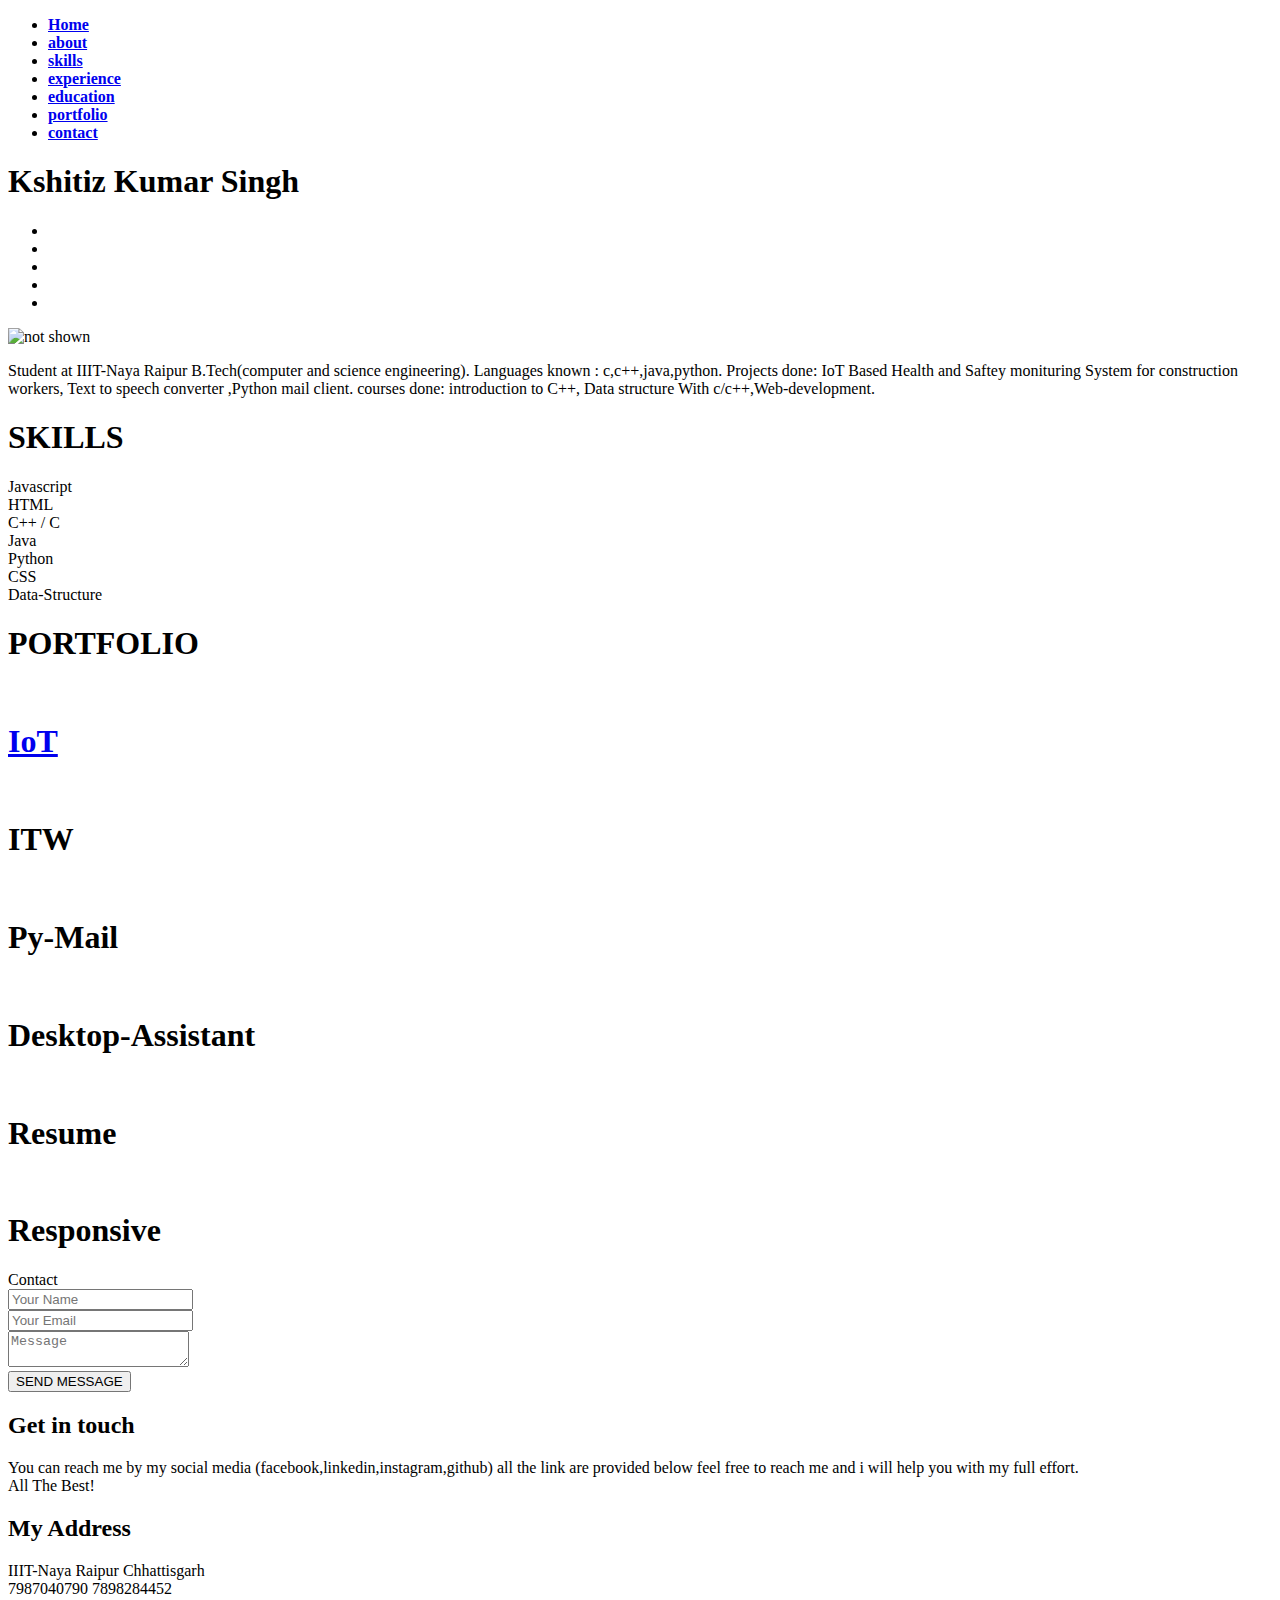
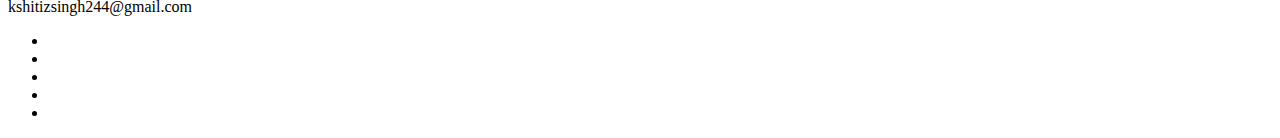
==== index.html @ a0cdb300 "changed index.html" ====
<!DOCTYPE html>
<html lang="en">
<head>
    <meta charset="UTF-8">
    <meta http-equiv="X-UA-Compatible" content="IE=edge">
    <meta name="viewport" content="width=device-width, initial-scale=1.0">
    <title>Kshitiz Singh</title>
    <link rel="stylesheet" href="./resume2.css">
    <link href="/your-path-to-fontawesome/css/fontawesome.css" rel="stylesheet">
    <link rel="stylesheet" href="https://use.fontawesome.com/releases/v5.5.0/css/all.css" integrity="sha384-B4dIYHKNBt8Bc12p+WXckhzcICo0wtJAoU8YZTY5qE0Id1GSseTk6S+L3BlXeVIU" crossorigin="anonymous">
</head>
<body>
    <header id="body-header">
      <nav>
          <ul class="horizontal-list text-center" >
              <li>
                  <a href="#"><b>Home</b></a>
              </li>
              <li>
                <a href="#about"><b>about</b></a>
            </li>
            <li>
                <a href="#skills"><b>skills</b></a>
            </li>
            <li>
                <a href="#Work Experience"><b>experience</b></a>
            </li>
            <li>
                <a href="#education"><b>education</b></a>
            </li>
            <li>
                <a href="#portfolio"><b>portfolio</b></a>
            </li>
            <li>
                <a href="contact"><b>contact</b></a>
            </li>
          </ul>
          <div id="name">
              <div class="text-center">
                  <h1 id="my-name">
                      <b>Kshitiz Kumar Singh</b>
                  </h1>
              </div>

          </div>
          <div class="icons">
              <ul class="horizontal-list text-center nav-menu">
                  <li id="linkedin">
                      <a href="https://www.linkedin.com/in/kshitiz-singh-09a50a201/">

                        <img class="icon" src="../project-1/img/linkedin-icon-12.png" alt="">
                      </a>
                  </li>
                  <li>
                      <a href="https://github.com/Kshitizsingh452">
                          <img class="icon" src="../project-1/img/githyb.png" alt="" >
                        
                      </a>
                  </li>
                  <li>
                    <a href="#">
                        <img class="icon" src="../project-1/img/fb.jpeg" alt="">
                    </a>
                </li>
                <li>
                    <a href="#">
                        <img class="icon" src="../project-1/img/insta.jpeg" alt="">
                    </a>
                </li>
                <li>
                    <a href="https://www.hackerearth.com/@kshitizsingh244">
                        <img class="icon" src="../project-1/img/hakker.png" alt="">
                    </a>
                </li>
              </ul>

          </div>

      </nav>
    </header>
    <main>
        <Section id="about">
          <div id="my-image">
              <img src="../project-1/img/p2.jpeg" alt="not shown">
              <div>
                  <p >
                      Student at IIIT-Naya Raipur  B.Tech(computer and science engineering). Languages known : c,c++,java,python.
                      
                      Projects done: <span>IoT Based Health and Saftey monituring System for construction workers,
                        Text to speech converter ,Python mail client.</span>
                      courses done: introduction to C++, Data structure With c/c++,Web-development.
                      
                  </p>
              </div>
          </div>
        </Section>
        <section id="sk">
            
            <h1 class="section-heading mb75px ">
                <span id="image">
                    <i  class="fas fa-chalkboard-teacher"></i>
                </span>
                <span > SKILLS </span>
            </h1>

            <!-- <div class="skills-display">

                <div class="skill-progress">
                    <div class="eight-five-percent  mb-blue" >
                        <div class="skill-name">
                            <span>C++</span>
                        </div>
                        
                    </div>
                    
                </div>
                <div class="skill-progress2">
                    <div class="eight-five-percent  mb-blue" >
                        <div class="skill-name2">
                            <span>Java</span>
                        </div>
                        
                    </div>
                    
                </div>
                <div class="skill-progress3">
                    <div class="eight-five-percent  mb-blue" >
                        <div class="skill-name3">
                            <span>C</span>
                        </div>
                        
                    </div>
                    
                </div>

                <div class="skill-progress4">
                    <div class="eight-five-percent  mb-blue" >
                        <div class="skill-name4">
                            <span>Python</span>
                        </div>
                        
                    </div>
                    
                </div>
                <div class="skill-progress5">
                    <div class="eight-five-percent  mb-blue" >
                        <div class="skill-name5">
                            <span>Data-Structure</span>
                        </div>
                        
                    </div>
                    
                </div>
            </div> -->
            <div class="skills-display">

                <div class="skill-progress">
                    <div class="fifty-percent mb-blue">
                        <div class="skill-name">
                            <span> Javascript </span>
                        </div>
                    </div>
                </div>
                <div class="skill-progress">
                    <div class="ninety-percent mb-orange">
                        <div class="skill-name">
                            <span> HTML </span>
                        </div>
                    </div>
                </div>
                <div class="skill-progress">
                    <div class="ninety-percent mb-light-purple">
                        <div class="skill-name">
                            <span> C++ / C</span>
                        </div>
                    </div>
                </div>
                <div class="skill-progress">
                    <div class="fifty-percent mb-teal">
                        <div class="skill-name">
                            <span> Java </span>
                        </div>
                    </div>
                </div>
                <div class="skill-progress">
                    <div class="fifty-percent mb-blue">
                        <div class="skill-name">
                            <span> Python </span>
                        </div>
                    </div>
                </div>
                <div class="skill-progress">
                    <div class="eighty-percent mb-light-purple">
                        <div class="skill-name">
                            <span> CSS </span>
                        </div>
                    </div>
                </div>
                <div class="skill-progress">
                    <div class="eighty-percent mb-blue">
                        <div class="skill-name">
                            <span> Data-Structure </span>
                        </div>
                    </div>
                </div>

            </div>


        </section>
    
    <!-- <section id="portfolio">
        <h1 class="section-heading red ">
            <span id="image">
                <i class="fas fa-briefcase"></i>
            </span>
            <span> PORTFOLIO </span>
        </h1>
        <div class="projects">
            <div class="p1">
                <h1 id="webd">
                    <a href="https://github.com/SoumyaRanjanPatnaik/iCAP-Dashboard">
                    <img id="imagefix" src="https://images.unsplash.com/photo-1558346490-a72e53ae2d4f?ixid=MnwxMjA3fDB8MHxwaG90by1wYWdlfHx8fGVufDB8fHx8&ixlib=rb-1.2.1&auto=format&fit=crop&w=2070&q=80" alt="">

                    </a>
                </h1>
                <div>
                    <span>
                        <a href="https://github.com/SoumyaRanjanPatnaik/iCAP-Dashboard">
                        IoT
                        </a>
                          
                        </span>
                </div>
            </div>
            
            <div class="p1">
                <h1 id="webd">
                    <a href="https://github.com/SoumyaRanjanPatnaik/iCAP-Dashboard">
                    <img id="imagefix" src="https://images.unsplash.com/photo-1558346490-a72e53ae2d4f?ixid=MnwxMjA3fDB8MHxwaG90by1wYWdlfHx8fGVufDB8fHx8&ixlib=rb-1.2.1&auto=format&fit=crop&w=2070&q=80" alt="">

                    </a>
                </h1>
                <div>
                    <span>
                        <a href="https://github.com/SoumyaRanjanPatnaik/iCAP-Dashboard">
                        IoT
                        </a>
                          
                        </span>
                </div>
            </div>
            <div class="p1">
                <h1 id="webd">
                    <a href="https://github.com/SoumyaRanjanPatnaik/iCAP-Dashboard">
                    <img id="imagefix" src="https://images.unsplash.com/photo-1558346490-a72e53ae2d4f?ixid=MnwxMjA3fDB8MHxwaG90by1wYWdlfHx8fGVufDB8fHx8&ixlib=rb-1.2.1&auto=format&fit=crop&w=2070&q=80" alt="">

                    </a>
                </h1>
                <div>
                    <span>
                        <a href="https://github.com/SoumyaRanjanPatnaik/iCAP-Dashboard">
                        IoT
                        </a>
                          
                        </span>
                </div>
            </div>

        </div>


        
    </section> -->
    <section id="portfolio">
        <h1 class="section-heading red ">
            <span id="image">
                <i class="fas fa-briefcase"></i>
            </span>
            <span id="port"> PORTFOLIO </span>
        </h1>
        <div class="projects">


            <div class="imgdiv">
               <div>
                <img class="imagefix" src="https://images.unsplash.com/photo-1558346490-a72e53ae2d4f?ixid=MnwxMjA3fDB8MHxwaG90by1wYWdlfHx8fGVufDB8fHx8&ixlib=rb-1.2.1&auto=format&fit=crop&w=2070&q=80" alt="">

               </div> 
               
               <a href="https://github.com/SoumyaRanjanPatnaik/iCAP-Dashboard">
               <h1  >IoT</h1>
                       
            </a>
            </div>
            <div class="imgdiv">
                <div>
<img class="imagefix" src="https://images.unsplash.com/photo-1519558260268-cde7e03a0152?ixid=MnwxMjA3fDB8MHxwaG90by1wYWdlfHx8fGVufDB8fHx8&ixlib=rb-1.2.1&auto=format&fit=crop&w=2070&q=80" alt="">
                </div>
                <h1>ITW</h1>
            </div>
            <div class="imgdiv">
                <div>

             <img class="imagefixpy" src="https://images.unsplash.com/photo-1596526131083-e8c633c948d2?ixid=MnwxMjA3fDB8MHxwaG90by1wYWdlfHx8fGVufDB8fHx8&ixlib=rb-1.2.1&auto=format&fit=crop&w=3174&q=80" alt="">
                </div>
                <h1>Py-Mail</h1>
            </div>
            <div class="imgdiv">
                <div>
                    <img class="imagefix" src="https://images.unsplash.com/photo-1568910748155-01ca989dbdd6?ixlib=rb-1.2.1&ixid=MnwxMjA3fDB8MHxwaG90by1wYWdlfHx8fGVufDB8fHx8&auto=format&fit=crop&w=2070&q=80" alt="">


                </div>
                <h1>Desktop-Assistant</h1>
            </div>
            <div class="imgdiv">
                <div>
                    <img class="imagefix" src="https://images.unsplash.com/photo-1568910748155-01ca989dbdd6?ixlib=rb-1.2.1&ixid=MnwxMjA3fDB8MHxwaG90by1wYWdlfHx8fGVufDB8fHx8&auto=format&fit=crop&w=2070&q=80" alt="">
                   
                </div>
                <h1>Resume</h1>
            </div>
            <div class="imgdiv">
                <div>
                <img class="imagefix" src="https://images.unsplash.com/photo-1558346490-a72e53ae2d4f?ixid=MnwxMjA3fDB8MHxwaG90by1wYWdlfHx8fGVufDB8fHx8&ixlib=rb-1.2.1&auto=format&fit=crop&w=2070&q=80" alt="">

                </div>
                <h1>Responsive</h1>
            </div>
        </div>
    </section>
        <section id="Work Experience">

        </section>
        <section id="education">

       
        <section id="contact">
            
       
            <!-- <div class="anime">
                <div class="contacts">
                    <h1 id="con">
                        <span id="im">
                            <i class="fas fa-address-book"></i>
                            
                        </span>  
                    <span>Contact</span>  
                    <div class="info">
                       Your Name
                     
                    </div>
                    
                    </h1>
                  
                </div>
        </div>
         -->
         <section id="contact">
            <div class="section-heading">
                <i class="far fa-address-card"></i><span>Contact</span>
            </div>
            <div class="contact-container">
                <div class="contact-form-container">
                    <form>
                        <div><input type="text" placeholder="Your Name" class="input-field" required></div>
                        <div><input type="email" placeholder="Your Email" class="input-field" required></div>
                        <div><textarea class="input-field" placeholder="Message"></textarea></div>
                        <div><a href="kshitizsingh244@gmail.com"><input type="button" class="white-border-transparent-button" id="submit" value="SEND MESSAGE"></a></div>
                    </form>
                </div>
                <div class="address-container">
                    <h2>Get in touch</h2>
                    <p>You can reach me by my social media (facebook,linkedin,instagram,github)
                        all the link are provided below feel free to reach me and i will help you with my full effort.
                        <br>
                        All The Best!
                    </p>

                    <h2>My Address</h2>
                    <div><i class="fas fa-map-marker-alt"></i>IIIT-Naya Raipur Chhattisgarh</div>
                    <div><i class="fas fa-mobile"></i><span>7987040790</span> <span>7898284452</span></div>
                    <div><i class="far fa-envelope"></i>kshitizsingh244@gmail.com</div>
                </div>
            </div>
            <!-- <div class="bottom-list">
                <ul class="horizontal-list text-center social-links" style="margin: 0;">
                    <li><a href="" ><i class="fab fa-linkedin-in"></i></a></li>
                    <li>
                        <a href="#" ><i class="fab fa-github"></i></a>
                    </li>
                    <li>
                        <a href="#" ><i class="fab fa-instagram"></i></a>
                    </li>
                    <li>
                        <a href="#" ><i class="fab fa-facebook-f"></i></a>
                    </li>
                    <li>
                        <a href="#" ><i class="fab fa-hackerrank"></i></a>
                    </li>
                </ul>
            </div> -->
            <div class="icons">
                <ul class="horizontal-list text-center nav-menu">
                    <li id="linkedin">
                        <a href="https://www.linkedin.com/in/kshitiz-singh-09a50a201/">
  
                          <img class="icon" src="../project-1/img/linkedin-icon-12.png`" alt="">
                        </a>
                    </li>
                    <li>
                        <a href="https://github.com/Kshitizsingh452">
                            <img class="icon" src="../project-1/img/githyb.png" alt="" >
                          
                        </a>
                    </li>
                    <li>
                      <a href="#">
                          <img class="icon" src="../project-1/img/fb.jpeg" alt="">
                      </a>
                  </li>
                  <li>
                      <a href="#">
                          <img class="icon" src="../project-1/img/insta.jpeg" alt="">
                      </a>
                  </li>
                  <li>
                      <a href="https://www.hackerearth.com/@kshitizsingh244">
                          <img class="icon" src="../project-1/img/hakker.png" alt="">
                      </a>
                  </li>
                </ul>
  
            </div>
  
        </section>
        </section>
    </main>
</body>
</html>
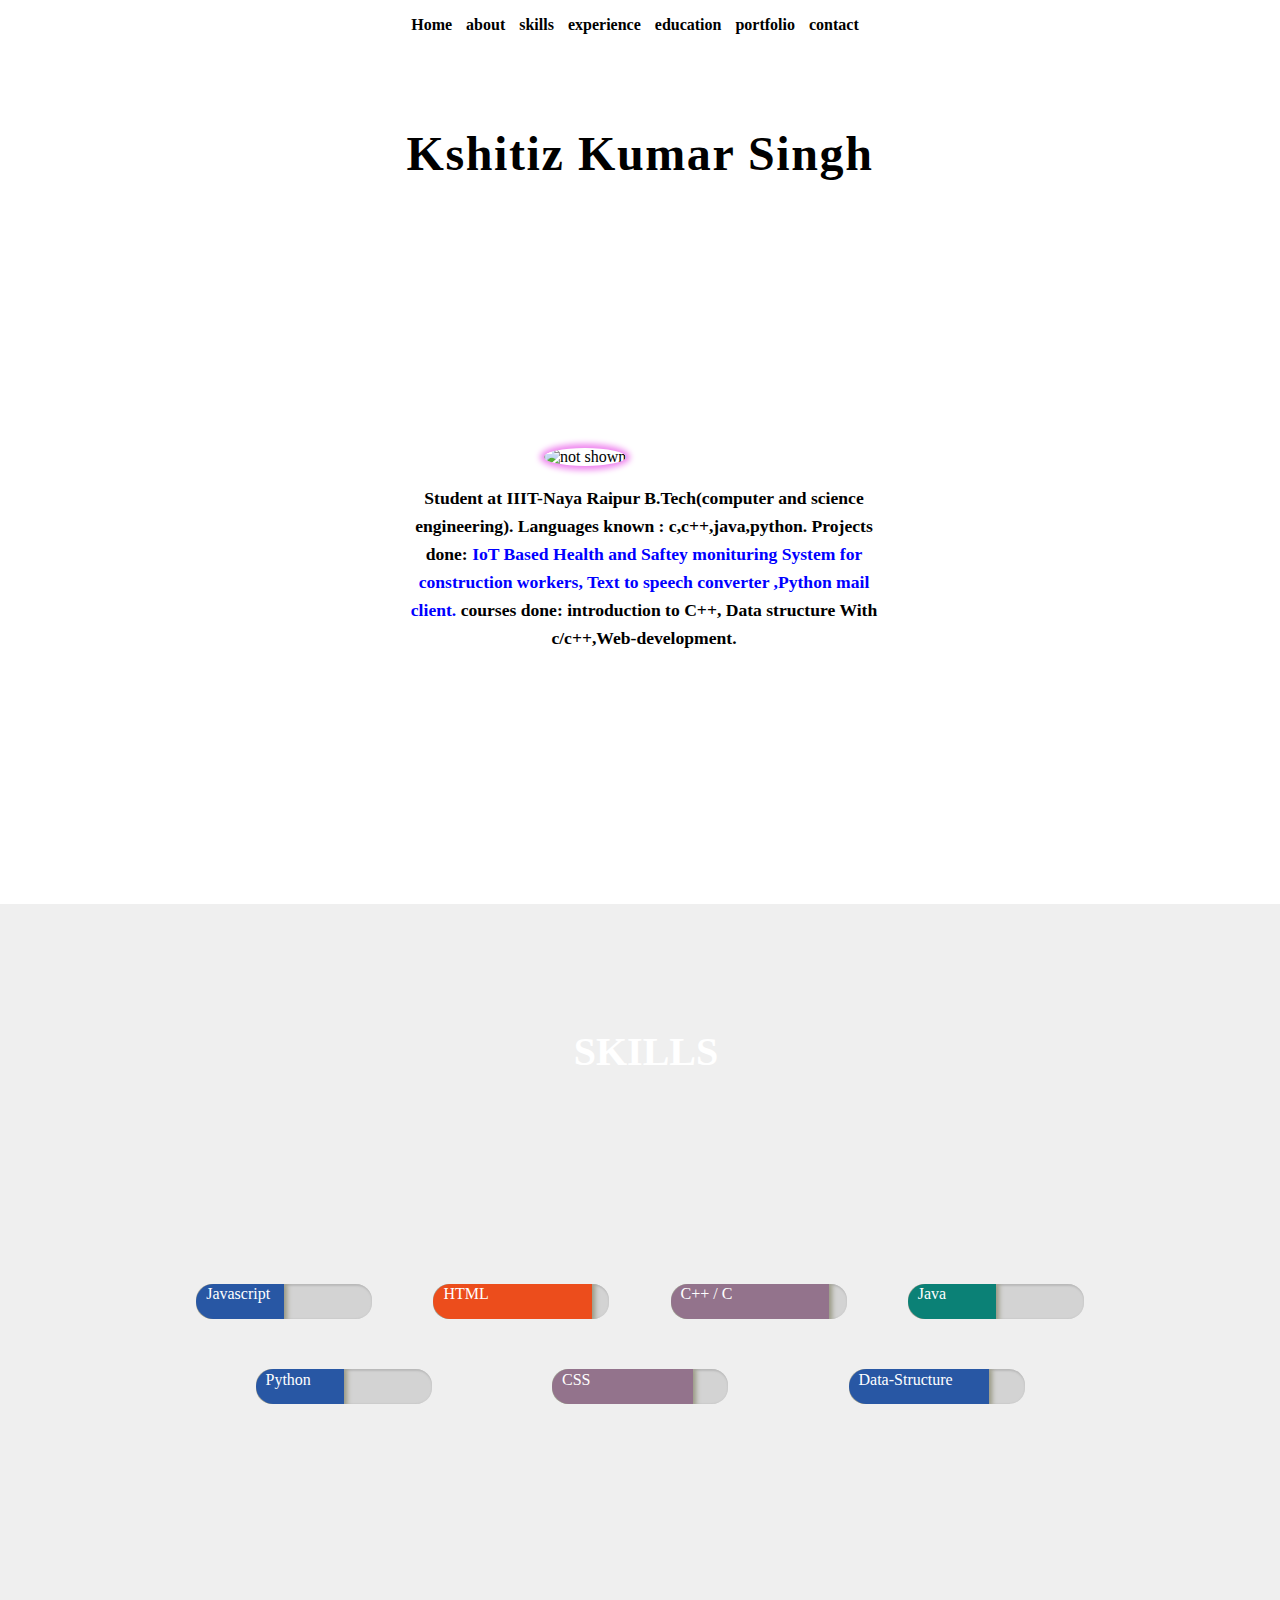
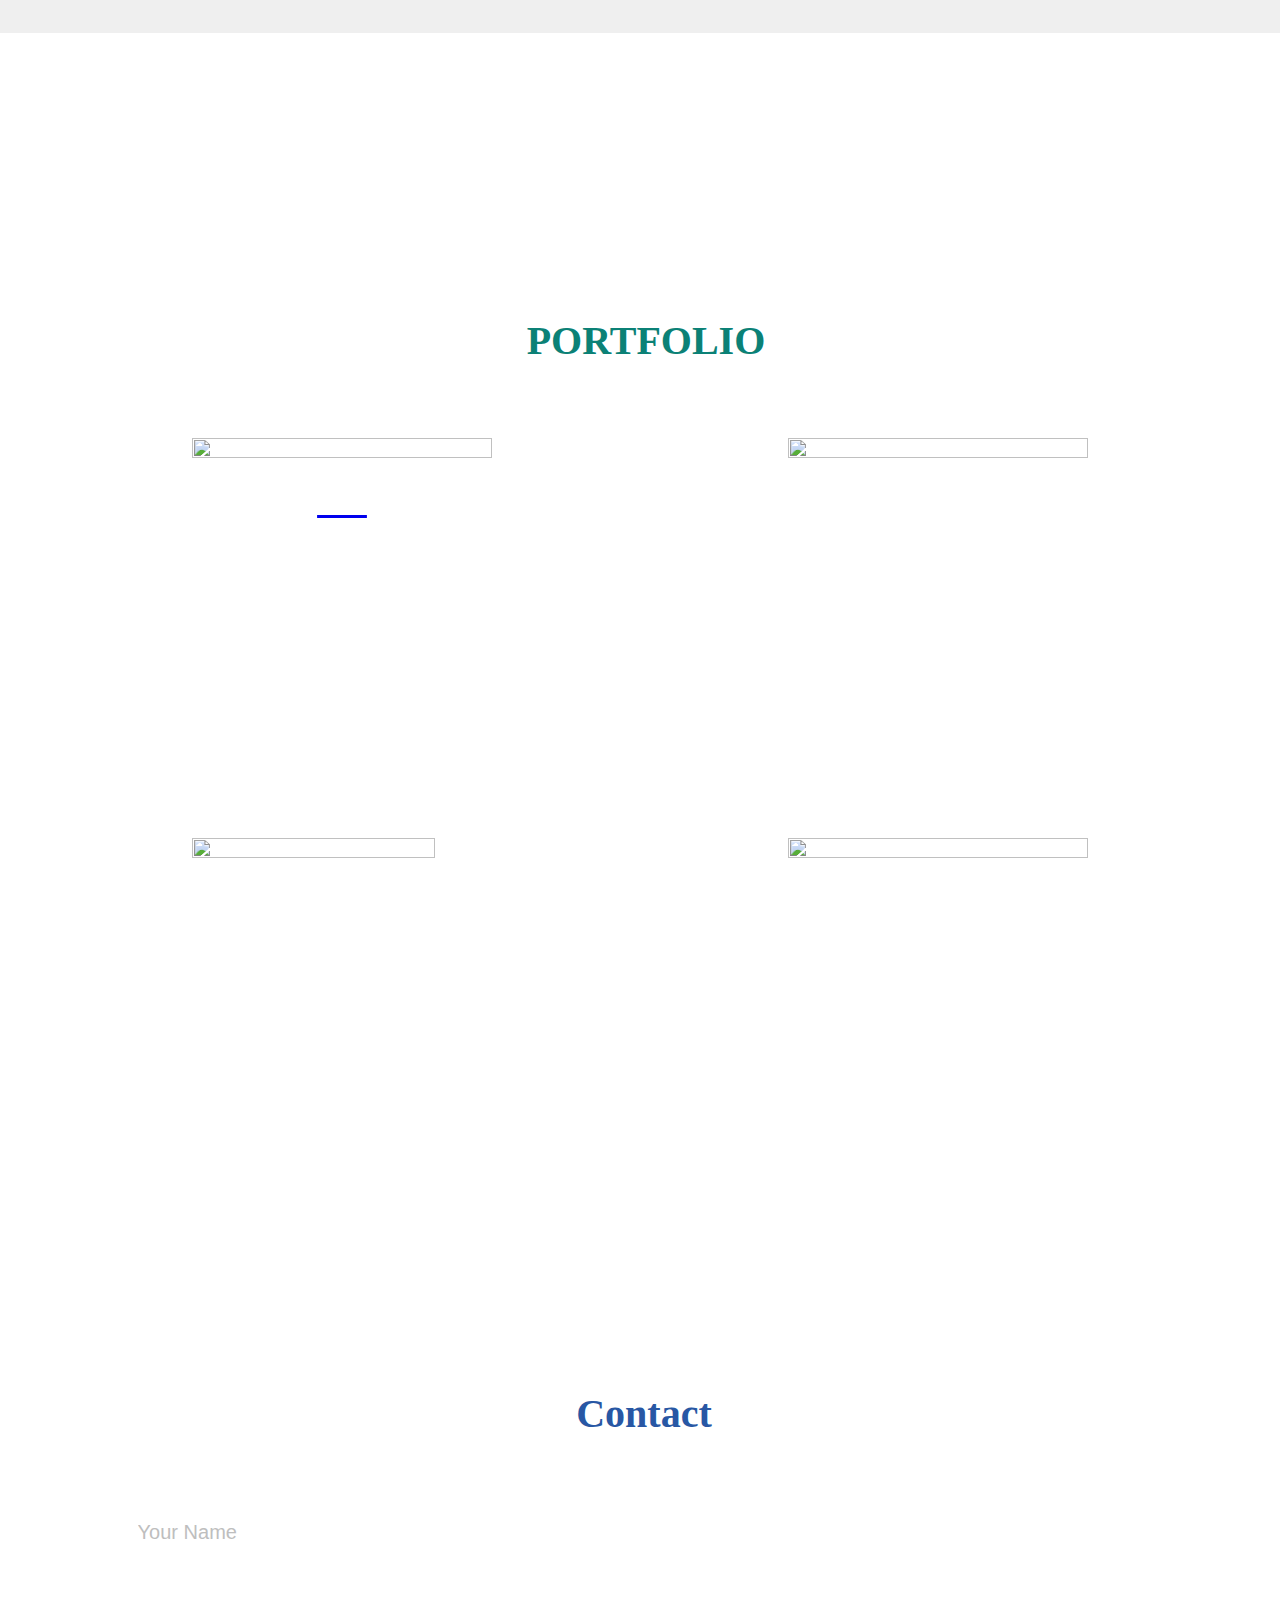
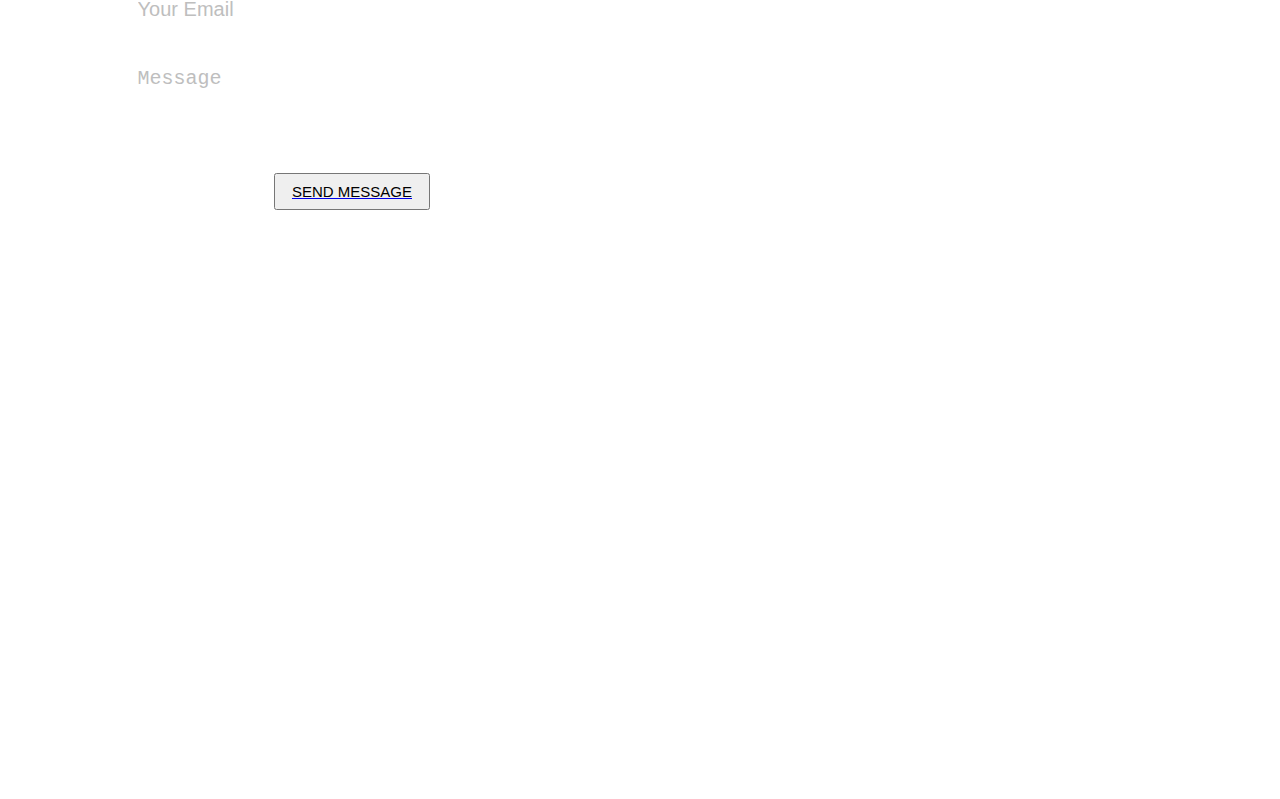
==== commit 4eba65e9: "icons added" ====
--- a/index.html
+++ b/index.html
@@ -49,28 +49,28 @@
                   <li id="linkedin">
                       <a href="https://www.linkedin.com/in/kshitiz-singh-09a50a201/">
 
-                        <img class="icon" src="../project-1/img/linkedin-icon-12.png" alt="">
+                        <img class="icon" src="./img/linkedin-icon-12.png" alt="">
                       </a>
                   </li>
                   <li>
                       <a href="https://github.com/Kshitizsingh452">
-                          <img class="icon" src="../project-1/img/githyb.png" alt="" >
+                          <img class="icon" src="./img/githyb.png" alt="" >
                         
                       </a>
                   </li>
                   <li>
                     <a href="#">
-                        <img class="icon" src="../project-1/img/fb.jpeg" alt="">
+                        <img class="icon" src="./img/fb.jpeg" alt="">
                     </a>
                 </li>
                 <li>
                     <a href="#">
-                        <img class="icon" src="../project-1/img/insta.jpeg" alt="">
+                        <img class="icon" src="./img/insta.jpeg" alt="">
                     </a>
                 </li>
                 <li>
                     <a href="https://www.hackerearth.com/@kshitizsingh244">
-                        <img class="icon" src="../project-1/img/hakker.png" alt="">
+                        <img class="icon" src="./img/hakker.png" alt="">
                     </a>
                 </li>
               </ul>
@@ -82,7 +82,7 @@
     <main>
         <Section id="about">
           <div id="my-image">
-              <img src="../project-1/img/p2.jpeg" alt="not shown">
+              <img src="./img/p2.jpeg" alt="not shown">
               <div>
                   <p >
                       Student at IIIT-Naya Raipur  B.Tech(computer and science engineering). Languages known : c,c++,java,python.
@@ -97,7 +97,7 @@
         </Section>
         <section id="sk">
             
-            <h1 class="section-heading mb75px ">
+            <h1 class="section-heading mb75px " id="s1">
                 <span id="image">
                     <i  class="fas fa-chalkboard-teacher"></i>
                 </span>
@@ -358,7 +358,7 @@
                 </div>
         </div>
          -->
-         <section id="contact">
+         <section id="contact" style="background-repeat: no-repeat;">
             <div class="section-heading">
                 <i class="far fa-address-card"></i><span>Contact</span>
             </div>
@@ -407,28 +407,28 @@
                     <li id="linkedin">
                         <a href="https://www.linkedin.com/in/kshitiz-singh-09a50a201/">
   
-                          <img class="icon" src="../project-1/img/linkedin-icon-12.png`" alt="">
+                          <img class="icon" src="./img/linkedin-icon-12.png" alt="">
                         </a>
                     </li>
                     <li>
                         <a href="https://github.com/Kshitizsingh452">
-                            <img class="icon" src="../project-1/img/githyb.png" alt="" >
+                            <img class="icon" src="./img/githyb.png" alt="" >
                           
                         </a>
                     </li>
                     <li>
                       <a href="#">
-                          <img class="icon" src="../project-1/img/fb.jpeg" alt="">
+                          <img class="icon" src="./img/fb.jpeg" alt="">
                       </a>
                   </li>
                   <li>
                       <a href="#">
-                          <img class="icon" src="../project-1/img/insta.jpeg" alt="">
+                          <img class="icon" src="./img/insta.jpeg" alt="">
                       </a>
                   </li>
                   <li>
                       <a href="https://www.hackerearth.com/@kshitizsingh244">
-                          <img class="icon" src="../project-1/img/hakker.png" alt="">
+                          <img class="icon" src="./img/hakker.png" alt="">
                       </a>
                   </li>
                 </ul>
--- a/resume2.css
+++ b/resume2.css
@@ -0,0 +1,662 @@
+/* body{
+    margin: 0px;
+
+}
+#body-header{
+    height: 70vh;
+    background-image: url("https://unsplash.com/photos/aJYO8JmVodY");
+    background-size: cover;
+    background-position: center;
+    background-attachment: fixed;
+} */
+body{
+    margin: 0px;
+
+}
+/* body-header */
+#body-header{
+    height: 65vh;
+    background-image: url(" https://images.unsplash.com/photo-1633639071815-549568b81057?ixid=MnwxMjA3fDB8MHxwaG90by1wYWdlfHx8fGVufDB8fHx8&ixlib=rb-1.2.1&auto=format&fit=crop&w=987&q=80");
+    background-position: center;
+    background-attachment: fixed;
+    opacity: 1;
+}
+/* .horizontal-list */
+.horizontal-list{
+    list-style: none;
+    padding-left: 0px;
+}
+
+.horizontal-list li{
+    display: inline-block;
+    margin: 0px 10px 10px 0px;
+}
+.horizontal-list li a{
+    color: black;
+    text-decoration: none;
+}
+.nav-menu li a{
+    transition: color 0.5s, border-bottom 4s;
+}
+.horizontal-list li a:hover{
+    color: red;
+    border-bottom: 1px solid blue;
+}
+.text-center{
+    text-align: center;
+}
+#my-name{
+    padding-top: 50px;
+    font-size: 3rem;
+    letter-spacing: 0.1rem;
+    font-weight: 700;
+    margin-bottom: 0.5rem;
+}
+.icon{
+    height: 40px;
+    width: auto;
+    border-radius: 50%;
+    padding: 10px;
+
+}
+.icon:hover{
+    /* box-shadow: 0px 0px 6px 4px red; */
+    transform: scale(1.25);
+    transition: 0.3s;
+    text-shadow: 0px 0px 20px #a59f9f;
+    box-shadow: 0px 0px 6px 4px red;
+}
+#my-image{
+    border-radius: 50%;
+    height: 12rem;
+    width: 12rem;
+    margin: auto;
+    margin-top: -17vh;
+    position: relative;
+}
+#my-image img{
+    height: 100%;
+    width: 100%;
+    border-radius: 50%;
+    box-shadow: 0px 0px 6px 4px violet;
+
+}
+#my-image img:hover{
+    /* box-shadow: 0px 0px 6px 4px red; */
+    transform: scale(1.25);
+    transition: 0.3s;
+    text-shadow: 0px 0px 20px #a59f9f;
+    box-shadow: 0px 0px 6px 4px red;
+
+}
+
+#about p{
+
+    display: inline-block;
+
+    text-align: left;
+    width: 500px;
+
+    text-align: center;
+
+
+    line-height: 28px;
+    font-weight: 900;
+    color: black;
+    font-size: 1.1rem;
+    position: relative;
+    left: -150px;
+
+   
+}
+#about p span{
+    color: blue;;
+}
+/* section{
+    width: 100%;
+    display: flex;
+    flex-direction: column;
+    /* height: 75vh; */
+    /* align-items: center; */
+/* }
+section:nth-child(2n)
+{
+    background-color: white;
+}
+
+section:nth-child(2n+1)
+{
+    background-color: white;
+} */ 
+section {
+    width: 100%;
+    /*height: 75vh;*/
+    display: flex;
+    flex-direction: column;
+    align-items: center;
+}
+
+section:nth-child(2n) {
+    background-color: #9e9b9b29;
+}
+
+section:nth-child(2n + 1) {
+    background-color: white;
+}
+
+
+.section-heading {
+    width: auto;
+    padding: 20px 10px 10px;
+    font-weight: 400;
+    margin: 50px auto;
+
+
+     
+
+}
+
+.section-heading span {
+    font-size: 40px;
+    color: #2857a4;
+    display: inline-block;
+    padding-top: 200px;
+    margin-right: 0.5rem;
+    font-weight: 900;
+
+
+
+    
+}
+/* .mb75px {
+    margin-bottom: 75px;
+} */
+
+
+#image{
+    margin-right: 10px;
+}
+
+/* skills- section */
+/* 
+.skills-display{
+    width: 70%;
+    height: 100px;
+    border: 2px solid black;
+    display: flex;
+    flex-wrap: wrap;
+    justify-content: space-between;
+}
+.skill-progress{
+    width: 10rem;
+    height: 2rem;
+    background-color: black;
+    border-radius: 1rem;
+    border: 2px solid black;
+
+}
+.skill-progress>div{
+    border-radius: 20px 0px 0px 20px;
+}
+.skill-name span{
+     color: white;
+     font-size: larger;
+     text-align: center;
+     margin: 50px;
+     font-weight: 800;
+     font-size: x-large;
+
+
+}
+/* perecentage class
+ */
+ /* .eight-five-percent{
+     width: 85%;
+     height: inherit;
+ }
+ .skill-name2 span{
+    color: white;
+    font-size: larger;
+    text-align: center;
+    margin: 50px;
+    font-weight: 800;
+    font-size: x-large;
+   
+
+
+}
+.skill-progress2{
+    width: 10rem;
+    height: 2rem;
+    background-color: orange;
+    border-radius: 1rem;
+    border: 2px solid black;
+
+
+    
+
+}
+.skill-progress3{
+    width: 10rem;
+    height: 2rem;
+    background-color: red;
+    border-radius: 1rem;
+    border: 2px solid black;
+
+
+    
+
+}
+.skill-name3 span{
+    color: white;
+    font-size: larger;
+    text-align: center;
+    margin: 70px;
+    font-weight: 800;
+    font-size: x-large;
+   
+
+
+}
+.skill-progress4{
+    width: 10rem;
+    height: 2rem;
+    background-color: grey;
+    border-radius: 1rem;
+    border: 2px solid black;
+    bottom: auto;
+
+
+
+
+    
+
+}
+.skill-name4 span{
+    color: white;
+    font-size: larger;
+    text-align: center;
+    margin-left: 50px;
+    font-weight: 800;
+    font-size: x-large;
+    padding-left: -50px;
+   
+
+
+}
+ 
+ 
+.skill-progress5{
+    width: 10rem;
+    height: 2rem;
+    background-color: violet;
+    border-radius: 1rem;
+    border: 2px solid black;
+    bottom: auto;
+
+
+
+
+    
+
+}
+.skill-name5 span{
+    color: white;
+    font-size: larger;
+    text-align: center;
+    margin-left: 50px;
+    font-weight: 800;
+    font-size: x-large;
+    padding-left: -50px;
+   
+
+
+} */
+#s1{
+    position: relative;
+    top: -200px;
+}
+#sk{
+    background-image: url("https://images.unsplash.com/photo-1535868463750-c78d9543614f?ixid=MnwxMjA3fDB8MHxwaG90by1wYWdlfHx8fGVufDB8fHx8&ixlib=rb-1.2.1&auto=format&fit=crop&w=2076&q=80");
+    margin-top: 200px;
+    margin-bottom: 200px;
+    padding-top: 40px;
+    background-size: cover;
+}
+#sk span{
+    color: white;
+}
+ 
+.skills-display {
+    width: 75%;
+    padding: 10px;
+    margin-bottom: 30px;
+    display: flex;
+    flex-wrap: wrap;
+    justify-content: space-evenly;
+    position: relative;
+    top: -100px;
+}
+
+.skill-progress {
+    width: 11rem;
+    height: 2.2rem;
+    background-color: lightgrey;
+    border-radius: 1rem;
+    box-shadow: 1px 1px 2px 1px #b9b9b9 inset;
+    margin: 25px;
+    overflow: hidden;
+}
+
+.skill-progress > div {
+    border-radius: 20px 0px 0px 20px;
+    box-shadow: 1px 1px 5px 2px #989882;
+}
+
+.skill-name span {
+    color: white;
+    font-size: 1rem;
+    margin-left: 10px;
+    vertical-align: middle;
+}
+.mb-blue {
+    background-color: #2857a4;
+}
+
+.mb-orange {
+    background-color: #ec4d1c;
+}
+
+.mb-teal {
+    background-color: #0b8176;
+}
+
+.mb-light-purple {
+    background-color: #93738c;
+}
+
+
+
+.eighty-five-percent {
+    height: inherit;
+    width: 85%;
+}
+
+.eighty-percent {
+    height: inherit;
+    width: 80%;
+}
+
+.fifty-percent {
+    height: inherit;
+    width: 50%;
+}
+.ninety-percent{
+    height: inherit;
+    width: 90%;
+}
+
+
+ /* portfolio */
+ /* #portfolio span{
+    position: relative; 
+    top: -200px;
+ }
+ 
+ #imagefix{
+     height: 300px;
+     width: 300px;
+     position: relative;
+     top: -200px;
+     right: 0px;
+     left: -500px;
+
+     
+ }
+ .projects span{
+   
+     font-weight: 800;
+     font-size: xx-large;
+     position:relative; 
+     left:-24rem; 
+     top:2px;
+     text-decoration: none;
+
+
+
+
+ }
+ .projects span a:hover{
+     color: royalblue;
+     text-decoration: none;
+
+ }
+.projects {
+    display: flex;
+    justify-content: space-between;
+    width: 100vw;
+    height: auto;
+} */
+#portfolio{
+    /* background-image: url("https://images.unsplash.com/photo-1610730260505-0b9ed7f06293?ixid=MnwxMjA3fDB8MHxwaG90by1wYWdlfHx8fGVufDB8fHx8&ixlib=rb-1.2.1&auto=format&fit=crop&w=987&q=80"); */
+    /* background-image: url("https://images.unsplash.com/photo-1620570623737-efc0ec4ab486?ixlib=rb-1.2.1&ixid=MnwxMjA3fDB8MHxwaG90by1wYWdlfHx8fGVufDB8fHx8&auto=format&fit=crop&w=2070&q=80"); */
+   background-image: url("https://images.unsplash.com/photo-1547127796-06bb04e4b315?ixid=MnwxMjA3fDB8MHxwaG90by1wYWdlfHx8fGVufDB8fHx8&ixlib=rb-1.2.1&auto=format&fit=crop&w=1674&q=80");
+   background-repeat: no-repeat, repeat;
+   background-size: cover;
+   position: relative;
+   top: -200px;
+}
+.imgdiv {
+    height: 400px;
+    width: 300px;
+    
+  }
+  .imgdiv .imagefix {
+    height: 100%;
+    width: 100%;
+    
+  }
+  .imgdiv .imagefixpy{
+      height: 100%;
+      width: 90%;
+  }
+  .projects span {
+    font-weight: 800;
+    font-size: xx-large;
+    position: relative;
+    left: -24rem;
+    top: 2px;
+    text-decoration: none;
+  }
+  .projects span a:hover {
+    color: royalblue;
+    text-decoration: none;
+  }
+  .projects h1{
+      color: white;
+      
+  }
+ 
+  .projects .imagefix .imagefixpy:hover{
+    transform: scale(1.25);
+    transition: 0.3s;
+    text-shadow: 0px 0px 20px #a59f9f;
+    box-shadow: 0px 0px 6px 4px red;
+
+  }
+
+  .projects {
+    display: flex;
+    justify-content: space-between;
+    width: 70vw;
+    height: 600px;
+    flex-wrap: wrap;
+    align-items: space-between;
+  
+
+  }
+  .red span{
+    color: #0b8176;
+    font-weight: 900;
+}
+.imgdiv h1{
+    text-align: center;
+}
+/* contact */
+#contact h1{
+    font-weight: 900;
+    font-size: 50px;
+    color: #93738c;
+    font-style: inherit;
+    size: 100px;
+    text-align: center;
+    
+    
+}
+/* #container{
+/* height: 800px;
+width: 1000px;
+margin: 40px;
+border: 4px solid black;
+/* background-image: linear-gradient(to top,#93738c,#0b817c,#2857a4); */
+/* background: repeating-linear-gradient(to top right,red,blue); */ 
+
+
+/* }  */
+/* .anime{
+    animation-name: fadeInUp; 
+    visibility: visible;
+     animation-delay: 0.1s;
+     border: 3px solid red;
+     width: 70rem;
+     height: 1000px;
+     background-image: url("https://images.unsplash.com/photo-1607798748738-b15c40d33d57?ixid=MnwxMjA3fDB8MHxwaG90by1wYWdlfHx8fGVufDB8fHx8&ixlib=rb-1.2.1&auto=format&fit=crop&w=2070&q=80");
+margin-top: 150px;
+} */
+
+/* .anime .info{
+    margin:150px ;
+color: grey;
+font-size: 20px;
+display: flex;
+flex-direction: row;
+border-bottom: 2px solid white;
+
+
+} */
+
+section {
+    width: 100%;
+    display: flex;
+    flex-direction: column;
+    height: auto;
+    justify-content: center;
+    align-items: center;
+    padding-bottom: 4rem;
+  }
+  
+  section > div i {
+    margin-right: 1rem;
+  }
+  
+  /* section:nth-child(2n) {
+    background-color: #f0f0f0;
+  } */
+  
+  .section-heading {
+    margin: 4rem 0;
+    font-size: 2.5em;
+    color: #1262b3;
+  }
+  
+  
+  #contact {
+    /* background-image: linear-gradient(to top right, #2857a4, #403066); */
+    background-image: url("https://images.unsplash.com/photo-1597773150796-e5c14ebecbf5?ixid=MnwxMjA3fDB8MHxwaG90by1wYWdlfHx8fGVufDB8fHx8&ixlib=rb-1.2.1&auto=format&fit=crop&w=2070&q=80");
+    background-repeat: no-repeat;
+    color: white;
+    font-size: 1rem;
+    position: relative;
+    top: -130px;
+
+
+    
+  }
+  
+  #contact .section-heading {
+    color: white !important;
+  }
+  
+  #contact .social-links i:hover {
+    transform: scale(1.25);
+    transition: 0.3s;
+    text-shadow: 0px 0px 20px #a59f9f;
+  }
+  
+  .contact-container {
+    width: 90%;
+    min-width: 725px;
+    margin-bottom: 4rem;
+    display: flex;
+    flex-direction: row;
+    flex-wrap: wrap;
+    justify-content: space-around;
+    font-size: 1.25em;
+  }
+  
+  .contact-container .contact-form-container, .contact-container .address-container {
+    flex-basis: 40%;
+    overflow-x: hidden;
+  }
+  
+  .contact-container .contact-form-container .input-field {
+    width: 100%;
+    margin-bottom: 2rem;
+    padding-left: 1rem;
+    border: none;
+    height: 2.5rem;
+    font-size: 1em;
+    color: white;
+    border-bottom: 3px solid white;
+    background-color: #0000;
+  }
+  
+  .contact-container .contact-form-container textarea.input-field {
+    height: 4rem;
+    resize: none;
+  }
+  
+  .contact-container .contact-form-container .input-field:focus {
+    outline: none;
+    border-bottom: 3px solid #bebebe;
+  }
+  
+  .contact-container .contact-form-container .input-field::placeholder {
+    color: #bebebe;
+  }
+  
+  .contact-container .contact-form-container #submit {
+    display: block;
+    margin: 0 auto;
+    font-size: 0.75em;
+    padding: 0.5rem 1rem;
+  }
+  
+  .contact-container .contact-form-container #submit:hover {
+    color: red;
+  }
+  
+  .contact-container .address-container h2, .contact-container .address-container div {
+    margin: 0.8rem 0;
+  }
+  
+  .contact-container .address-container div, .contact-container .address-container p {
+    font-size: 0.85em;
+  }
+
+  .bottom-list .horizontal-list text-center social-links{
+      color: white;
+  }
+
+
+  /* Education */
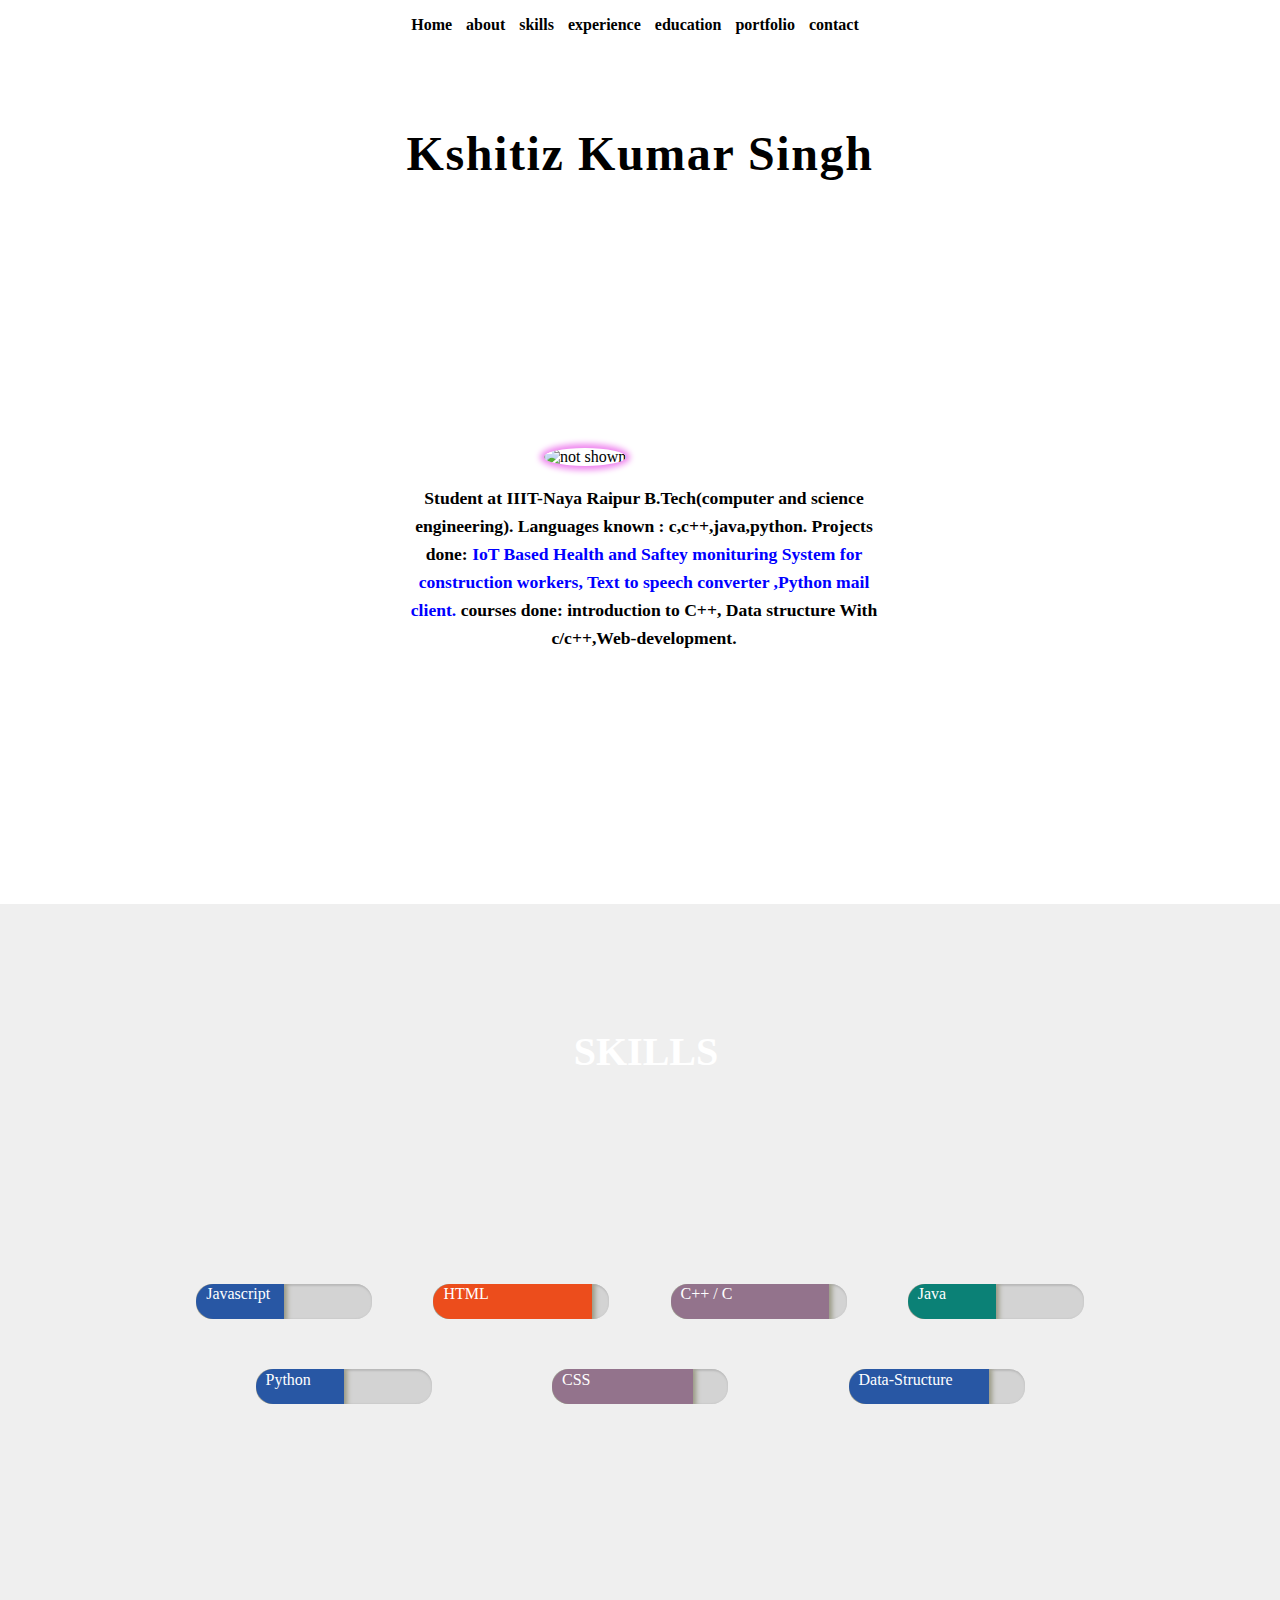
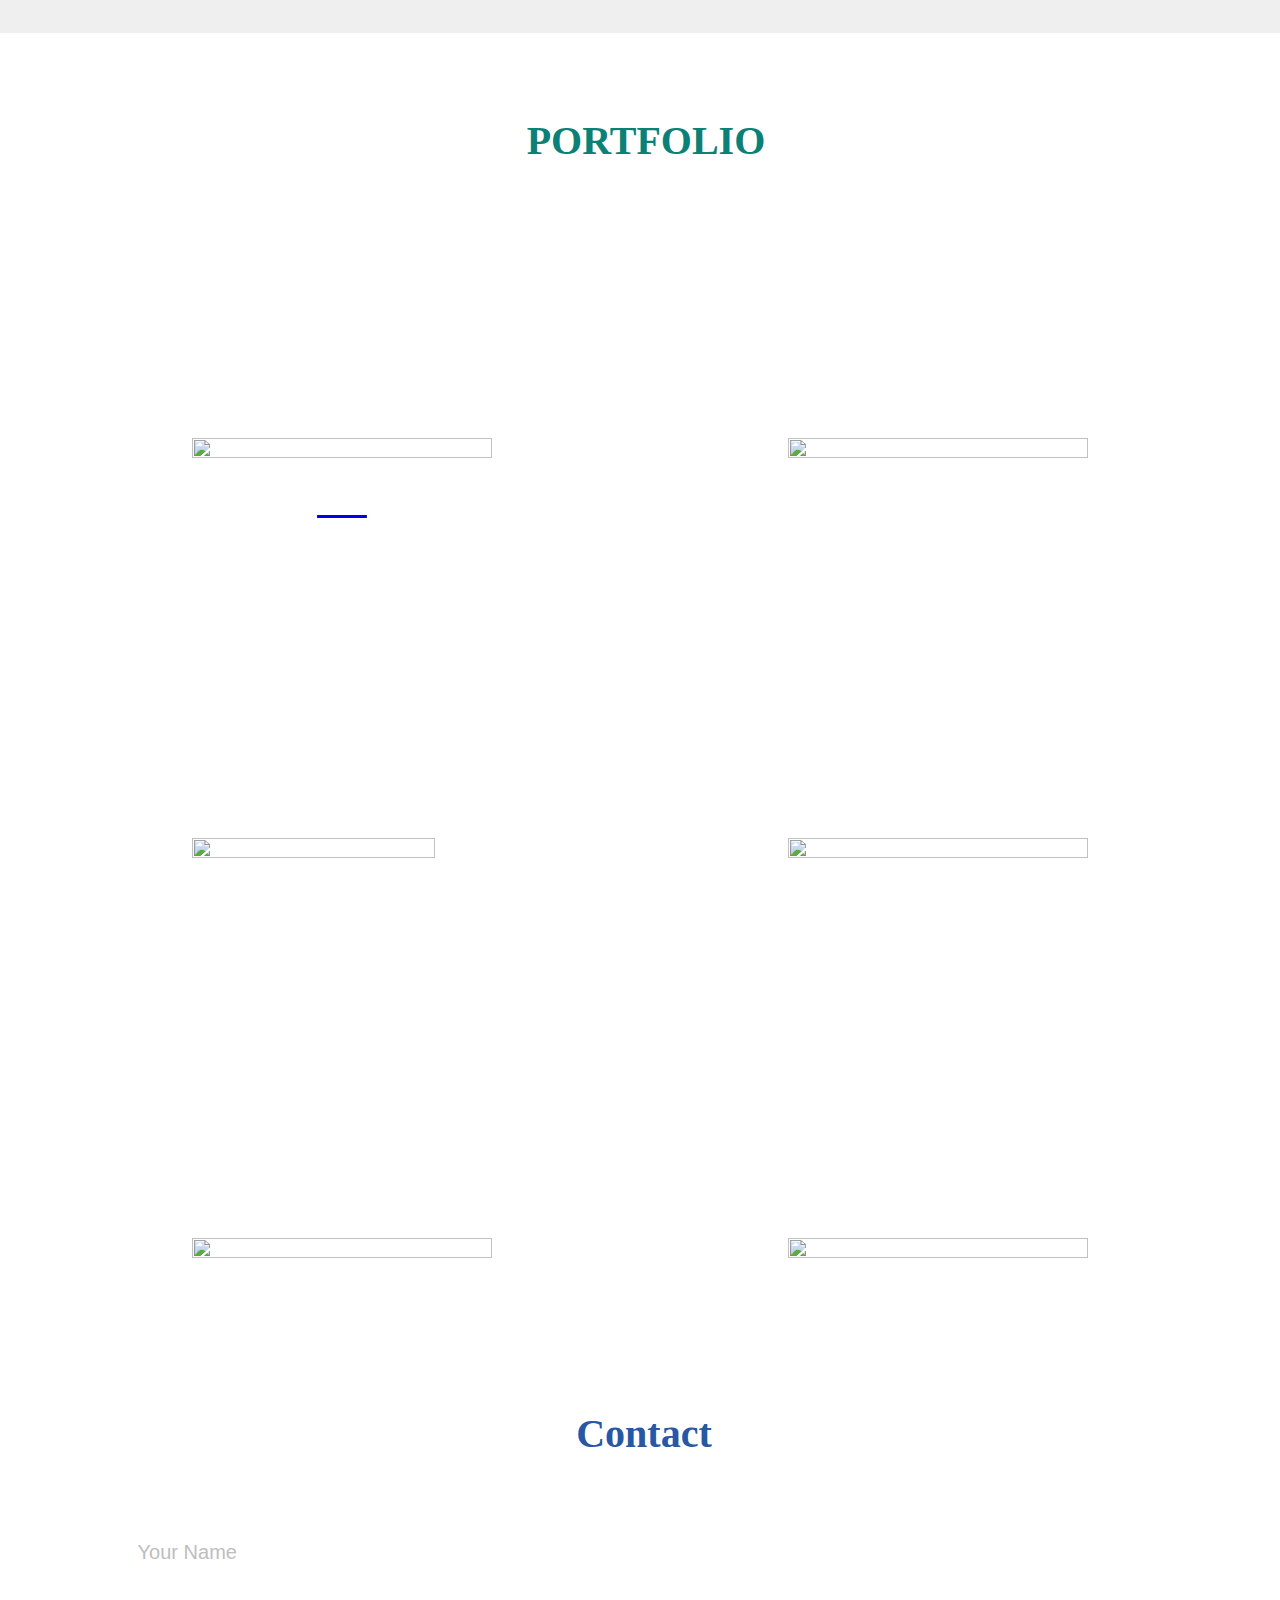
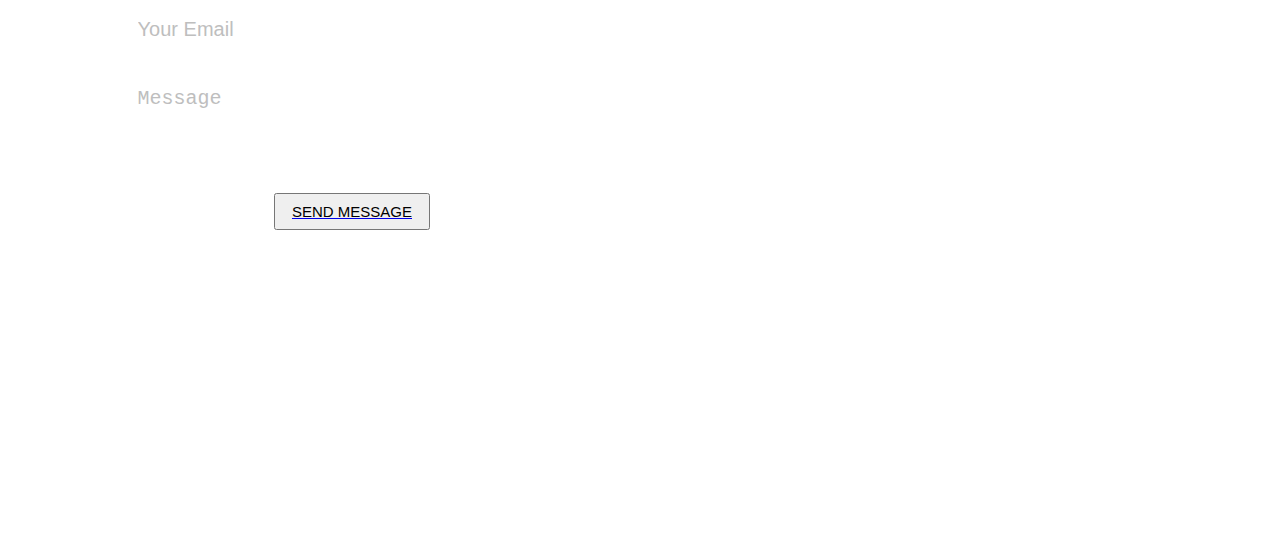
==== commit bf00136d: "portfolio updated" ====
--- a/index.html
+++ b/index.html
@@ -274,7 +274,7 @@
         
     </section> -->
     <section id="portfolio">
-        <h1 class="section-heading red ">
+        <h1 class="section-heading red " id="pf">
             <span id="image">
                 <i class="fas fa-briefcase"></i>
             </span>
--- a/resume2.css
+++ b/resume2.css
@@ -437,6 +437,10 @@
     width: 100vw;
     height: auto;
 } */
+#pf{
+    position: relative;
+    top: -200px;
+}
 #portfolio{
     /* background-image: url("https://images.unsplash.com/photo-1610730260505-0b9ed7f06293?ixid=MnwxMjA3fDB8MHxwaG90by1wYWdlfHx8fGVufDB8fHx8&ixlib=rb-1.2.1&auto=format&fit=crop&w=987&q=80"); */
     /* background-image: url("https://images.unsplash.com/photo-1620570623737-efc0ec4ab486?ixlib=rb-1.2.1&ixid=MnwxMjA3fDB8MHxwaG90by1wYWdlfHx8fGVufDB8fHx8&auto=format&fit=crop&w=2070&q=80"); */
@@ -576,8 +580,11 @@
     background-repeat: no-repeat;
     color: white;
     font-size: 1rem;
-    position: relative;
-    top: -130px;
+    /* position: relative; */
+    /* top: -130px; */
+    margin-top: -120px;
+    background-size: 100% 100%;
+
 
 
     
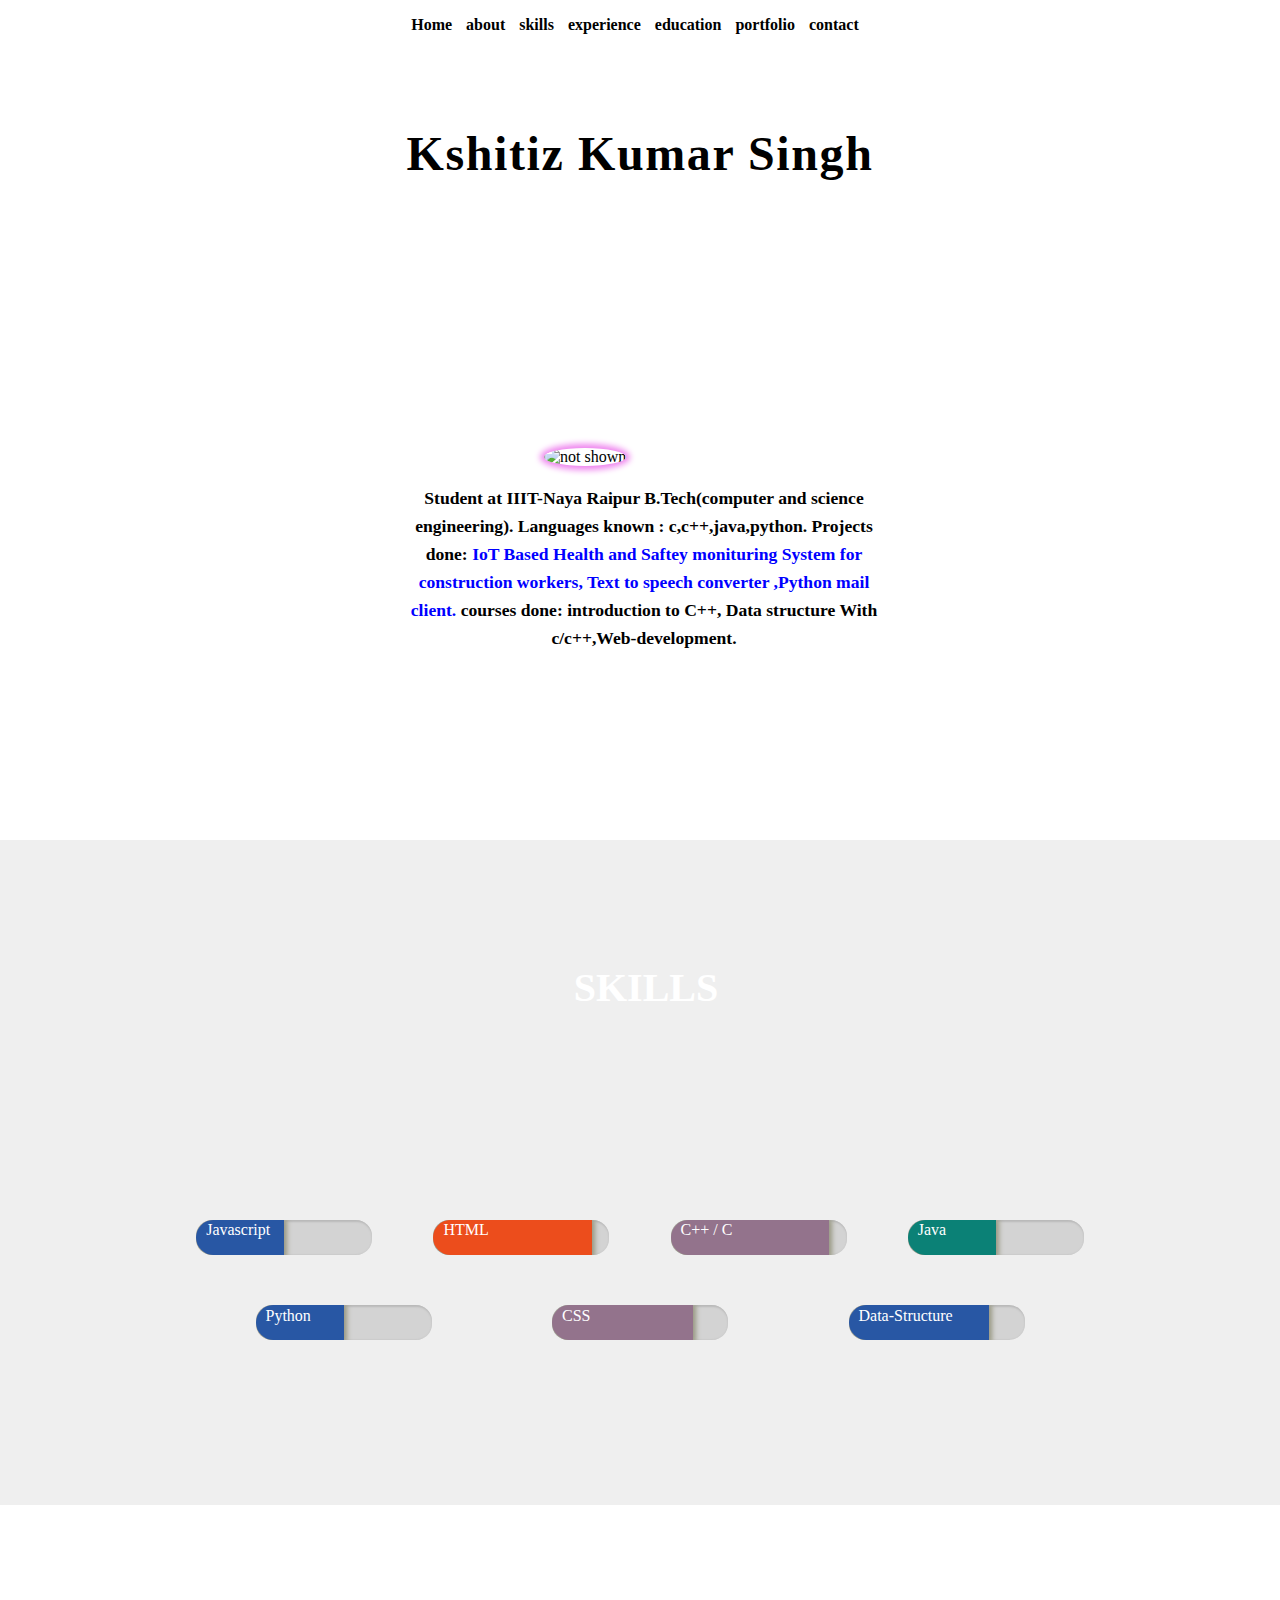
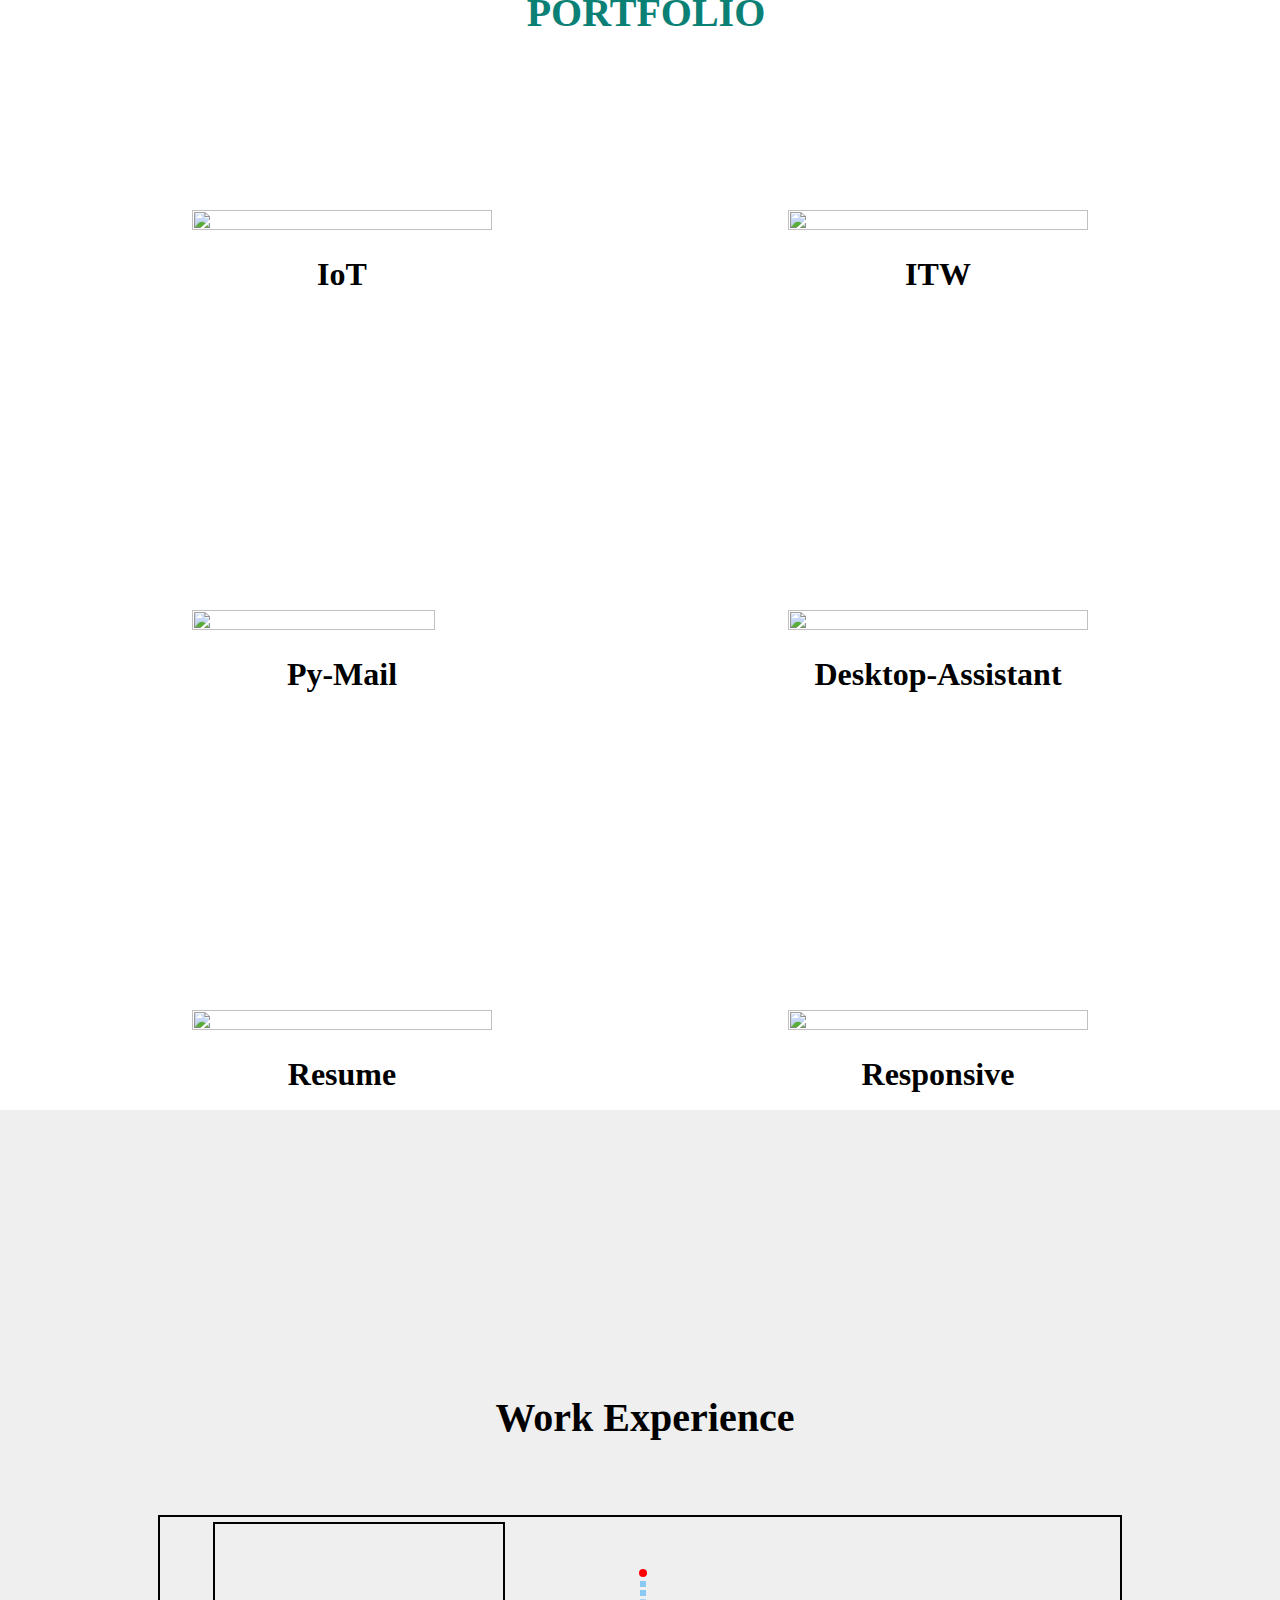
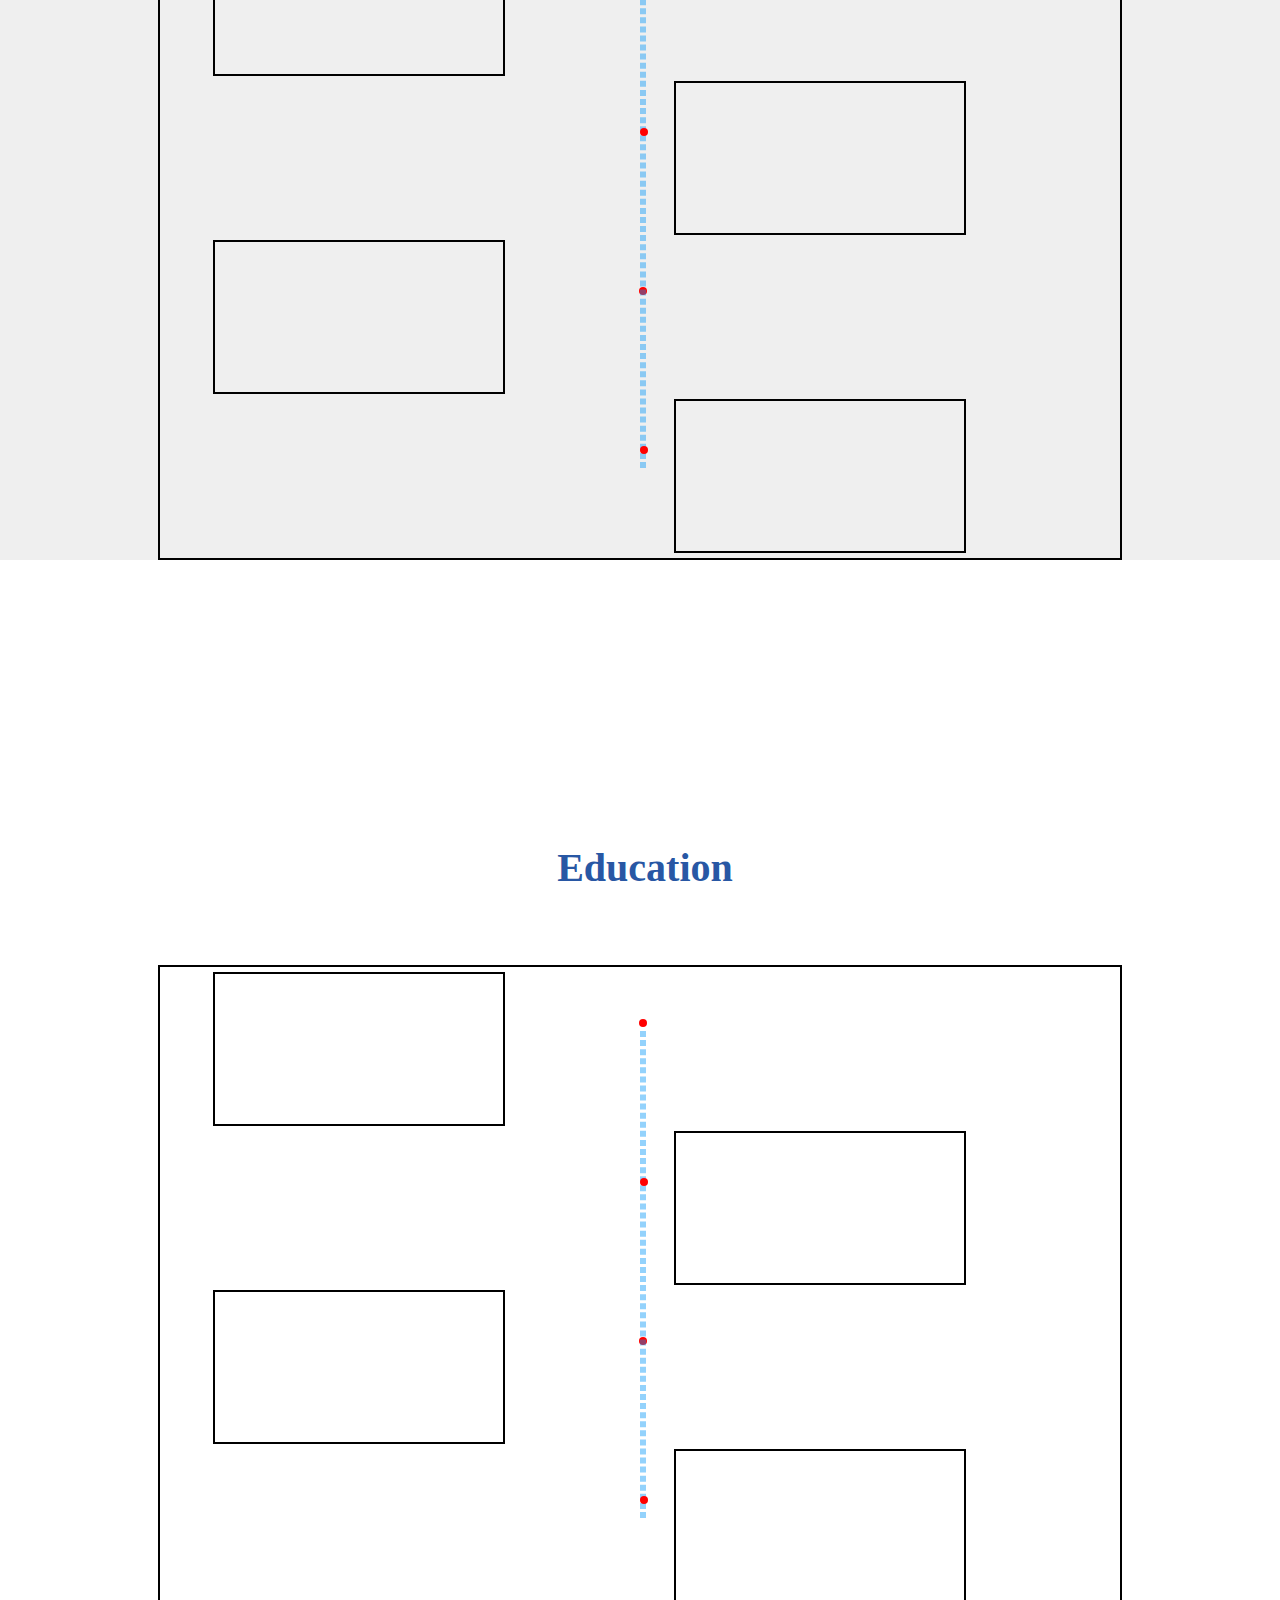
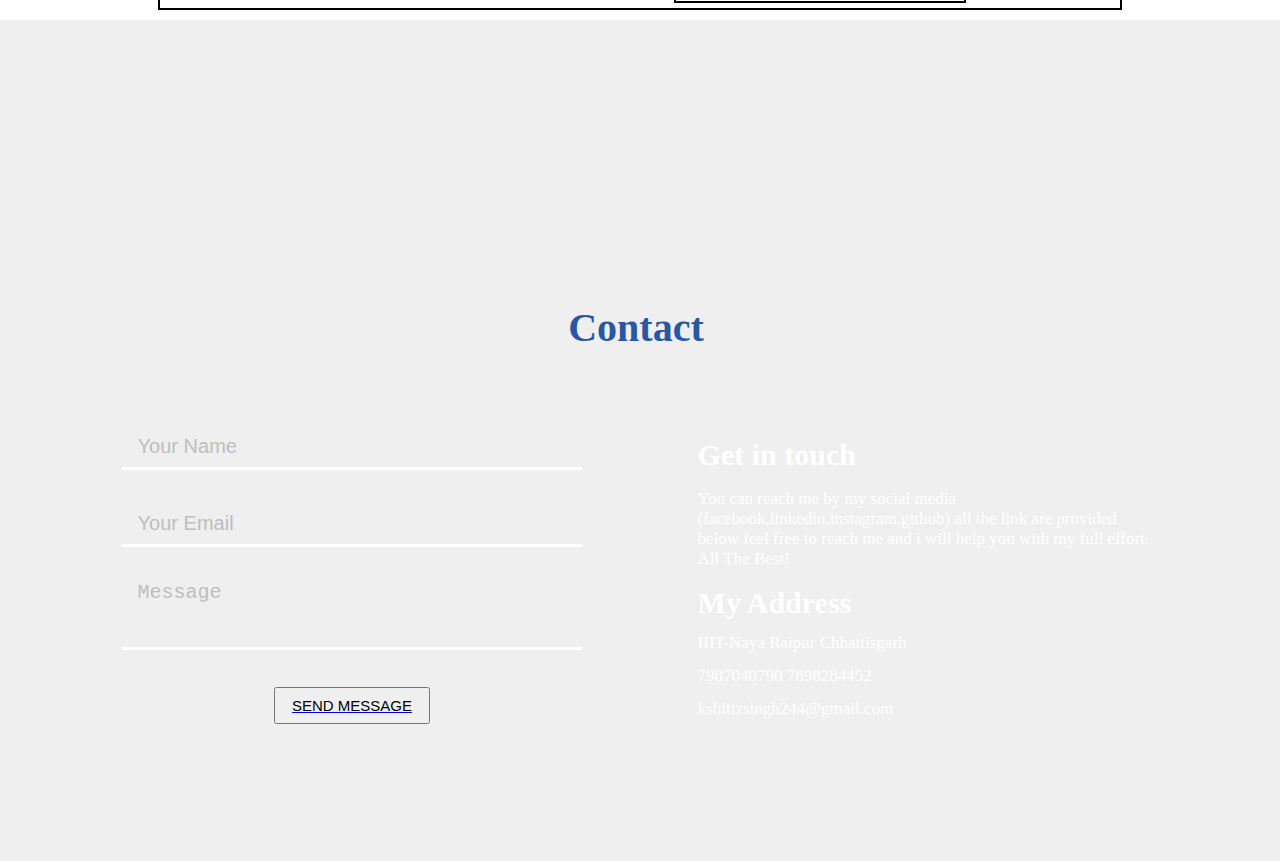
==== commit 192b3a94: "education added" ====
--- a/index.html
+++ b/index.html
@@ -21,10 +21,10 @@
                 <a href="#about"><b>about</b></a>
             </li>
             <li>
-                <a href="#skills"><b>skills</b></a>
+                <a href="#sk"><b>skills</b></a>
             </li>
             <li>
-                <a href="#Work Experience"><b>experience</b></a>
+                <a href="#experience"><b>experience</b></a>
             </li>
             <li>
                 <a href="#education"><b>education</b></a>
@@ -33,7 +33,7 @@
                 <a href="#portfolio"><b>portfolio</b></a>
             </li>
             <li>
-                <a href="contact"><b>contact</b></a>
+                <a href="#contact"><b>contact</b></a>
             </li>
           </ul>
           <div id="name">
@@ -47,13 +47,13 @@
           <div class="icons">
               <ul class="horizontal-list text-center nav-menu">
                   <li id="linkedin">
-                      <a href="https://www.linkedin.com/in/kshitiz-singh-09a50a201/">
+                      <a href="https://www.linkedin.com/in/kshitiz-singh-09a50a201/" target="_blank">
 
                         <img class="icon" src="./img/linkedin-icon-12.png" alt="">
                       </a>
                   </li>
                   <li>
-                      <a href="https://github.com/Kshitizsingh452">
+                      <a href="https://github.com/Kshitizsingh452" target="_blank">
                           <img class="icon" src="./img/githyb.png" alt="" >
                         
                       </a>
@@ -69,7 +69,7 @@
                     </a>
                 </li>
                 <li>
-                    <a href="https://www.hackerearth.com/@kshitizsingh244">
+                    <a href="https://www.hackerearth.com/@kshitizsingh244" target="_blank">
                         <img class="icon" src="./img/hakker.png" alt="">
                     </a>
                 </li>
@@ -289,7 +289,7 @@
 
                </div> 
                
-               <a href="https://github.com/SoumyaRanjanPatnaik/iCAP-Dashboard">
+               <a style="text-decoration: none; " href="https://github.com/SoumyaRanjanPatnaik/iCAP-Dashboard" target="_blank">
                <h1  >IoT</h1>
                        
             </a>
@@ -331,13 +331,63 @@
             </div>
         </div>
     </section>
-        <section id="Work Experience">
+        <section id="Experience">
+            <h1 class="section-heading mb75px">
+                <span>
+                    <i class="fab fa-phoenix-framework"></i>
+                </span>
+                <span>Work Experience</span>
+            </h1>
+         <div class="timeline">
+             <div class="timeline-box">
+              
+             </div>
+             <div class="timeline-box">
+                 
+            </div>
+            <div class="timeline-box">
+                 
+            </div>
+            <div class="timeline-box">
+                 
+            </div>
+            <div class="timeline-divider">
+                <div class="timeline-traveller">
+                    <i class="fas fa-plane"></i>
+                </div>
+            </div>
+         </div>
 
         </section>
-        <section id="education">
-
-       
-        <section id="contact">
+        <section id="Education">
+            <h1 class="section-heading mb75px">
+                <span>
+                    <i class="fas fa-graduation-cap"></i>
+                </span>
+                <span>Education</span>
+            </h1>
+         <div class="timeline">
+             <div class="timeline-box">
+              
+             </div>
+             <div class="timeline-box">
+                 
+            </div>
+            <div class="timeline-box">
+                 
+            </div>
+            <div class="timeline-box">
+                 
+            </div>
+            <div class="timeline-divider">
+                <div class="timeline-traveller">
+                    <i class="fas fa-car-side"></i>
+                </div>
+            </div>
+         </div>
+
+        </section>
+        
             
        
             <!-- <div class="anime">
@@ -405,13 +455,13 @@
             <div class="icons">
                 <ul class="horizontal-list text-center nav-menu">
                     <li id="linkedin">
-                        <a href="https://www.linkedin.com/in/kshitiz-singh-09a50a201/">
+                        <a href="https://www.linkedin.com/in/kshitiz-singh-09a50a201/" target="_blank">
   
                           <img class="icon" src="./img/linkedin-icon-12.png" alt="">
                         </a>
                     </li>
                     <li>
-                        <a href="https://github.com/Kshitizsingh452">
+                        <a href="https://github.com/Kshitizsingh452" target="_blank">
                             <img class="icon" src="./img/githyb.png" alt="" >
                           
                         </a>
@@ -427,7 +477,7 @@
                       </a>
                   </li>
                   <li>
-                      <a href="https://www.hackerearth.com/@kshitizsingh244">
+                      <a href="https://www.hackerearth.com/@kshitizsingh244" target="_blank">
                           <img class="icon" src="./img/hakker.png" alt="">
                       </a>
                   </li>
--- a/resume2.css
+++ b/resume2.css
@@ -1,6 +1,5 @@
-/* body{
+* body{
     margin: 0px;
-
 }
 #body-header{
     height: 70vh;
@@ -16,10 +15,14 @@
 /* body-header */
 #body-header{
     height: 65vh;
-    background-image: url(" https://images.unsplash.com/photo-1633639071815-549568b81057?ixid=MnwxMjA3fDB8MHxwaG90by1wYWdlfHx8fGVufDB8fHx8&ixlib=rb-1.2.1&auto=format&fit=crop&w=987&q=80");
+    background-image: url(" https://images.unsplash.com/photo-1511593358241-7eea1f3c84e5?ixid=MnwxMjA3fDB8MHxwaG90by1wYWdlfHx8fGVufDB8fHx8&ixlib=rb-1.2.1&auto=format&fit=crop&w=1674&q=80");
     background-position: center;
     background-attachment: fixed;
     opacity: 1;
+    position: relative;
+    background-repeat: no-repeat;
+    background-size: cover;
+
 }
 /* .horizontal-list */
 .horizontal-list{
@@ -89,7 +92,7 @@
     box-shadow: 0px 0px 6px 4px red;
 
 }
-
+/* about */
 #about p{
 
     display: inline-block;
@@ -112,25 +115,10 @@
 #about p span{
     color: blue;;
 }
-/* section{
-    width: 100%;
-    display: flex;
-    flex-direction: column;
-    /* height: 75vh; */
-    /* align-items: center; */
-/* }
-section:nth-child(2n)
-{
-    background-color: white;
-}
-
-section:nth-child(2n+1)
-{
-    background-color: white;
-} */ 
+/* section  */
 section {
     width: 100%;
-    /*height: 75vh;*/
+
     display: flex;
     flex-direction: column;
     align-items: center;
@@ -168,150 +156,14 @@
 
     
 }
-/* .mb75px {
-    margin-bottom: 75px;
-} */
+
 
 
 #image{
     margin-right: 10px;
 }
 
-/* skills- section */
-/* 
-.skills-display{
-    width: 70%;
-    height: 100px;
-    border: 2px solid black;
-    display: flex;
-    flex-wrap: wrap;
-    justify-content: space-between;
-}
-.skill-progress{
-    width: 10rem;
-    height: 2rem;
-    background-color: black;
-    border-radius: 1rem;
-    border: 2px solid black;
-
-}
-.skill-progress>div{
-    border-radius: 20px 0px 0px 20px;
-}
-.skill-name span{
-     color: white;
-     font-size: larger;
-     text-align: center;
-     margin: 50px;
-     font-weight: 800;
-     font-size: x-large;
-
-
-}
-/* perecentage class
- */
- /* .eight-five-percent{
-     width: 85%;
-     height: inherit;
- }
- .skill-name2 span{
-    color: white;
-    font-size: larger;
-    text-align: center;
-    margin: 50px;
-    font-weight: 800;
-    font-size: x-large;
-   
-
-
-}
-.skill-progress2{
-    width: 10rem;
-    height: 2rem;
-    background-color: orange;
-    border-radius: 1rem;
-    border: 2px solid black;
-
-
-    
-
-}
-.skill-progress3{
-    width: 10rem;
-    height: 2rem;
-    background-color: red;
-    border-radius: 1rem;
-    border: 2px solid black;
-
-
-    
-
-}
-.skill-name3 span{
-    color: white;
-    font-size: larger;
-    text-align: center;
-    margin: 70px;
-    font-weight: 800;
-    font-size: x-large;
-   
-
-
-}
-.skill-progress4{
-    width: 10rem;
-    height: 2rem;
-    background-color: grey;
-    border-radius: 1rem;
-    border: 2px solid black;
-    bottom: auto;
-
-
-
-
-    
-
-}
-.skill-name4 span{
-    color: white;
-    font-size: larger;
-    text-align: center;
-    margin-left: 50px;
-    font-weight: 800;
-    font-size: x-large;
-    padding-left: -50px;
-   
-
-
-}
- 
- 
-.skill-progress5{
-    width: 10rem;
-    height: 2rem;
-    background-color: violet;
-    border-radius: 1rem;
-    border: 2px solid black;
-    bottom: auto;
-
-
-
-
-    
-
-}
-.skill-name5 span{
-    color: white;
-    font-size: larger;
-    text-align: center;
-    margin-left: 50px;
-    font-weight: 800;
-    font-size: x-large;
-    padding-left: -50px;
-   
-
-
-} */
+/* skills */
 #s1{
     position: relative;
     top: -200px;
@@ -397,54 +249,14 @@
 }
 
 
- /* portfolio */
- /* #portfolio span{
-    position: relative; 
+/* portfolio */
+
+#pf{
+    position: relative;
     top: -200px;
- }
- 
- #imagefix{
-     height: 300px;
-     width: 300px;
-     position: relative;
-     top: -200px;
-     right: 0px;
-     left: -500px;
-
-     
- }
- .projects span{
-   
-     font-weight: 800;
-     font-size: xx-large;
-     position:relative; 
-     left:-24rem; 
-     top:2px;
-     text-decoration: none;
-
-
-
-
- }
- .projects span a:hover{
-     color: royalblue;
-     text-decoration: none;
-
- }
-.projects {
-    display: flex;
-    justify-content: space-between;
-    width: 100vw;
-    height: auto;
-} */
-#pf{
-    position: relative;
-    top: -200px;
 }
 #portfolio{
-    /* background-image: url("https://images.unsplash.com/photo-1610730260505-0b9ed7f06293?ixid=MnwxMjA3fDB8MHxwaG90by1wYWdlfHx8fGVufDB8fHx8&ixlib=rb-1.2.1&auto=format&fit=crop&w=987&q=80"); */
-    /* background-image: url("https://images.unsplash.com/photo-1620570623737-efc0ec4ab486?ixlib=rb-1.2.1&ixid=MnwxMjA3fDB8MHxwaG90by1wYWdlfHx8fGVufDB8fHx8&auto=format&fit=crop&w=2070&q=80"); */
-   background-image: url("https://images.unsplash.com/photo-1547127796-06bb04e4b315?ixid=MnwxMjA3fDB8MHxwaG90by1wYWdlfHx8fGVufDB8fHx8&ixlib=rb-1.2.1&auto=format&fit=crop&w=1674&q=80");
+
    background-repeat: no-repeat, repeat;
    background-size: cover;
    position: relative;
@@ -477,7 +289,7 @@
     text-decoration: none;
   }
   .projects h1{
-      color: white;
+      color: black;
       
   }
  
@@ -496,6 +308,8 @@
     height: 600px;
     flex-wrap: wrap;
     align-items: space-between;
+    position: relative;
+    top: -100px;
   
 
   }
@@ -517,55 +331,7 @@
     
     
 }
-/* #container{
-/* height: 800px;
-width: 1000px;
-margin: 40px;
-border: 4px solid black;
-/* background-image: linear-gradient(to top,#93738c,#0b817c,#2857a4); */
-/* background: repeating-linear-gradient(to top right,red,blue); */ 
-
-
-/* }  */
-/* .anime{
-    animation-name: fadeInUp; 
-    visibility: visible;
-     animation-delay: 0.1s;
-     border: 3px solid red;
-     width: 70rem;
-     height: 1000px;
-     background-image: url("https://images.unsplash.com/photo-1607798748738-b15c40d33d57?ixid=MnwxMjA3fDB8MHxwaG90by1wYWdlfHx8fGVufDB8fHx8&ixlib=rb-1.2.1&auto=format&fit=crop&w=2070&q=80");
-margin-top: 150px;
-} */
-
-/* .anime .info{
-    margin:150px ;
-color: grey;
-font-size: 20px;
-display: flex;
-flex-direction: row;
-border-bottom: 2px solid white;
-
-
-} */
-
-section {
-    width: 100%;
-    display: flex;
-    flex-direction: column;
-    height: auto;
-    justify-content: center;
-    align-items: center;
-    padding-bottom: 4rem;
-  }
-  
-  section > div i {
-    margin-right: 1rem;
-  }
-  
-  /* section:nth-child(2n) {
-    background-color: #f0f0f0;
-  } */
+
   
   .section-heading {
     margin: 4rem 0;
@@ -580,10 +346,11 @@
     background-repeat: no-repeat;
     color: white;
     font-size: 1rem;
-    /* position: relative; */
-    /* top: -130px; */
-    margin-top: -120px;
+    /* position: relative;
+    top: -130px; */
+    margin-top: 10px;
     background-size: 100% 100%;
+
 
 
 
@@ -666,4 +433,131 @@
   }
 
 
-  /* Education */
+/* work experience */
+/* timeline */
+#Experience {
+background-image: url("https://images.unsplash.com/photo-1513002749550-c59d786b8e6c?ixid=MnwxMjA3fDB8MHxwaG90by1wYWdlfHx8fGVufDB8fHx8&ixlib=rb-1.2.1&auto=format&fit=crop&w=987&q=80");
+background-repeat: no-repeat
+;
+background-size: cover;
+}
+#Experience h1 span{
+    color: black;
+}
+
+
+.timeline{
+    position: relative;
+    width: 75%;
+    border: 2px solid black;
+
+}
+.timeline-box{
+    position: relative;
+    width: 30%;
+    left: 5%;
+    min-height: 150px;
+    border: 2px solid black ;
+margin: 5px;
+}
+.timeline-box:nth-child(2n){
+    left: 53%;
+
+}
+.timeline-box:nth-child(2n+1)::after{
+    content: '';
+    border-radius: 50%;
+    width: 0.5rem;
+    height: 0.5rem;
+    background-color: red;
+    position:absolute;
+    top: 30%;
+    right: -50%;
+}
+.timeline-box:nth-child(2n)::after{
+    content: '';
+    border-radius: 50%;
+    width: 0.5rem;
+    height: 0.5rem;
+    background-color: red;
+    position:absolute;
+    top: 30%;
+    left: -12.5%;
+    z-index: 5;
+}
+.timeline-divider{
+    position: absolute;
+    height: 75%;
+    width: 0;
+    border: 3px dashed #0096fa6b;
+    top: 10%;
+    left: 50%;
+   
+}
+.timeline-traveller{
+    position: sticky;
+    top: 25%;
+    transform: rotate(90deg);
+    color: black;
+}
+
+
+/* education */
+.timeline{
+    position: relative;
+    width: 75%;
+    border: 2px solid black;
+
+}
+.timeline-box{
+    position: relative;
+    width: 30%;
+    left: 5%;
+    min-height: 150px;
+    border: 2px solid black ;
+margin: 5px;
+}
+.timeline-box:nth-child(2n){
+    left: 53%;
+
+}
+.timeline-box:nth-child(2n+1)::after{
+    content: '';
+    border-radius: 50%;
+    width: 0.5rem;
+    height: 0.5rem;
+    background-color: red;
+    position:absolute;
+    top: 30%;
+    right: -50%;
+}
+.timeline-box:nth-child(2n)::after{
+    content: '';
+    border-radius: 50%;
+    width: 0.5rem;
+    height: 0.5rem;
+    background-color: red;
+    position:absolute;
+    top: 30%;
+    left: -12.5%;
+    z-index: 5;
+}
+.timeline-divider{
+    position: absolute;
+    height: 75%;
+    width: 0;
+    border: 3px dashed #0096fa6b;
+    top: 10%;
+    left: 50%;
+   
+}
+.timeline-traveller{
+    position: sticky;
+    top: 25%;
+    transform: rotate(90deg);
+    color: black;
+}
+
+
+
+
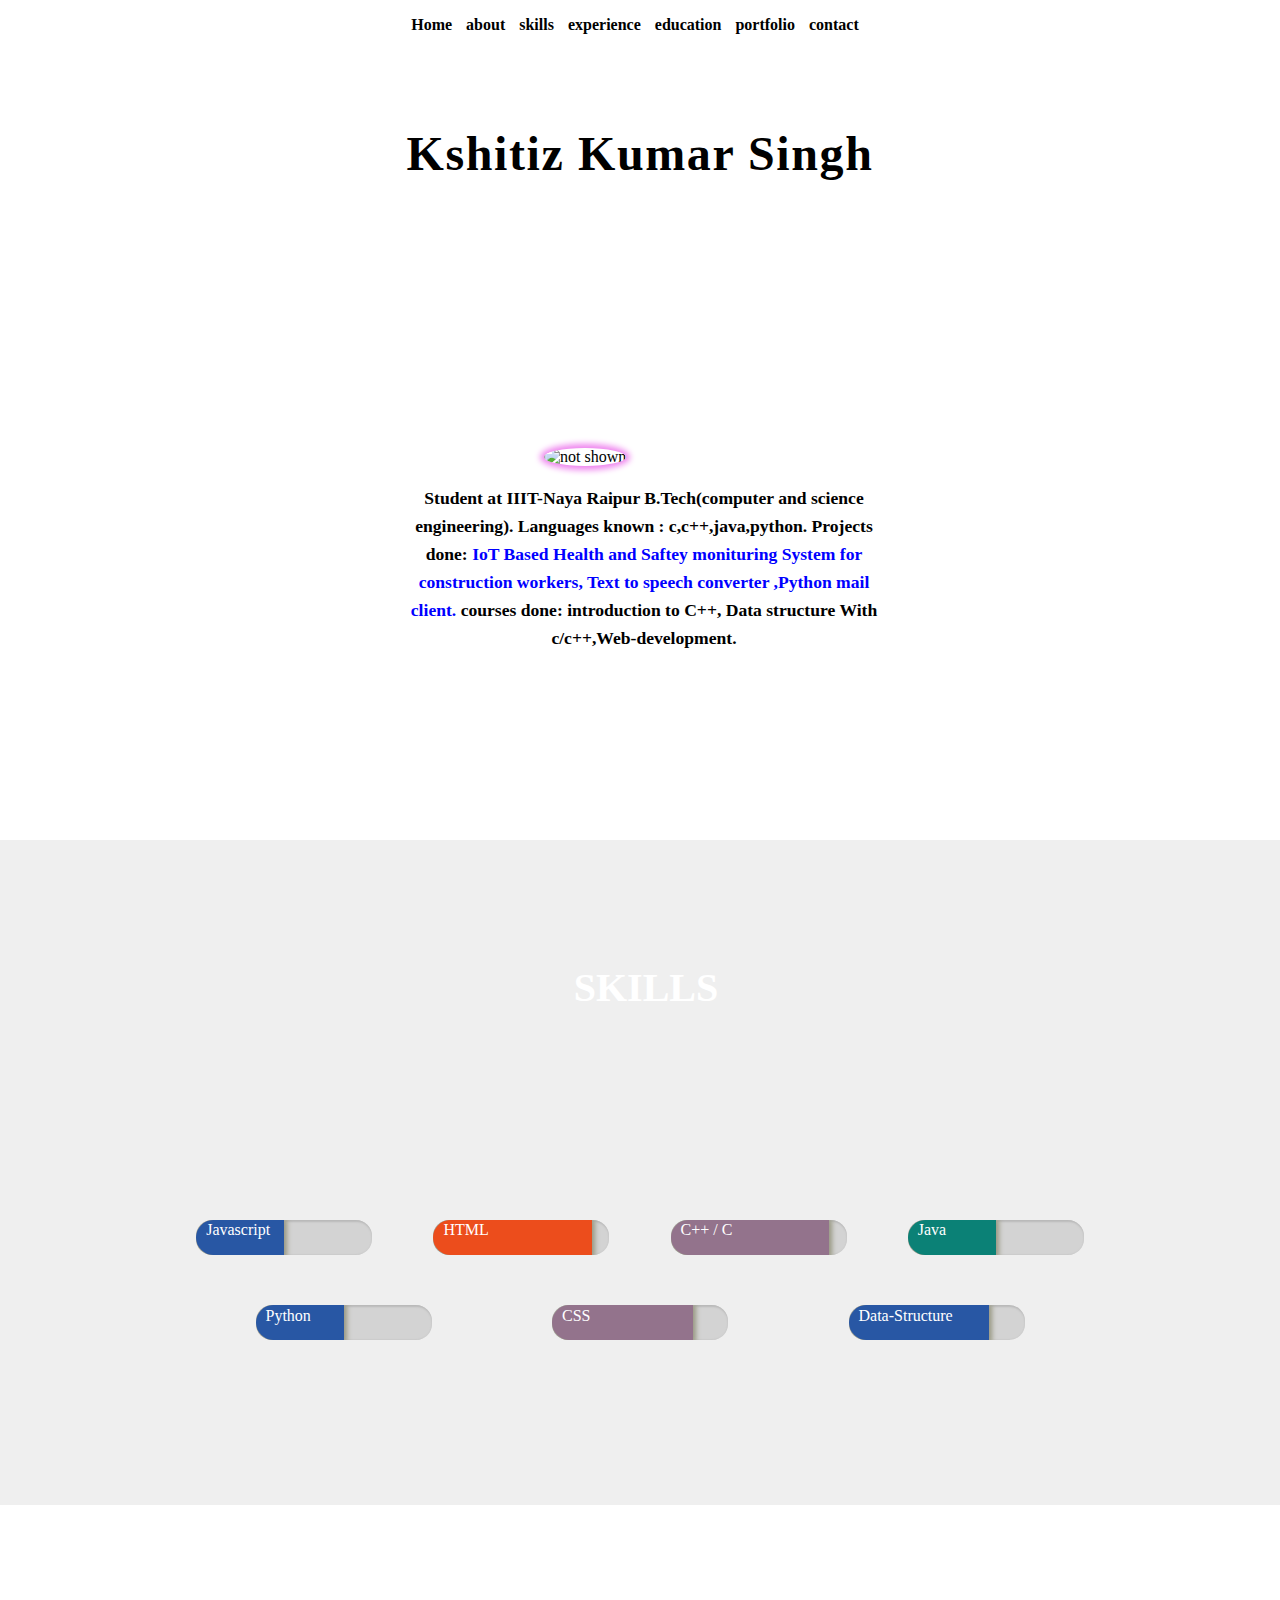
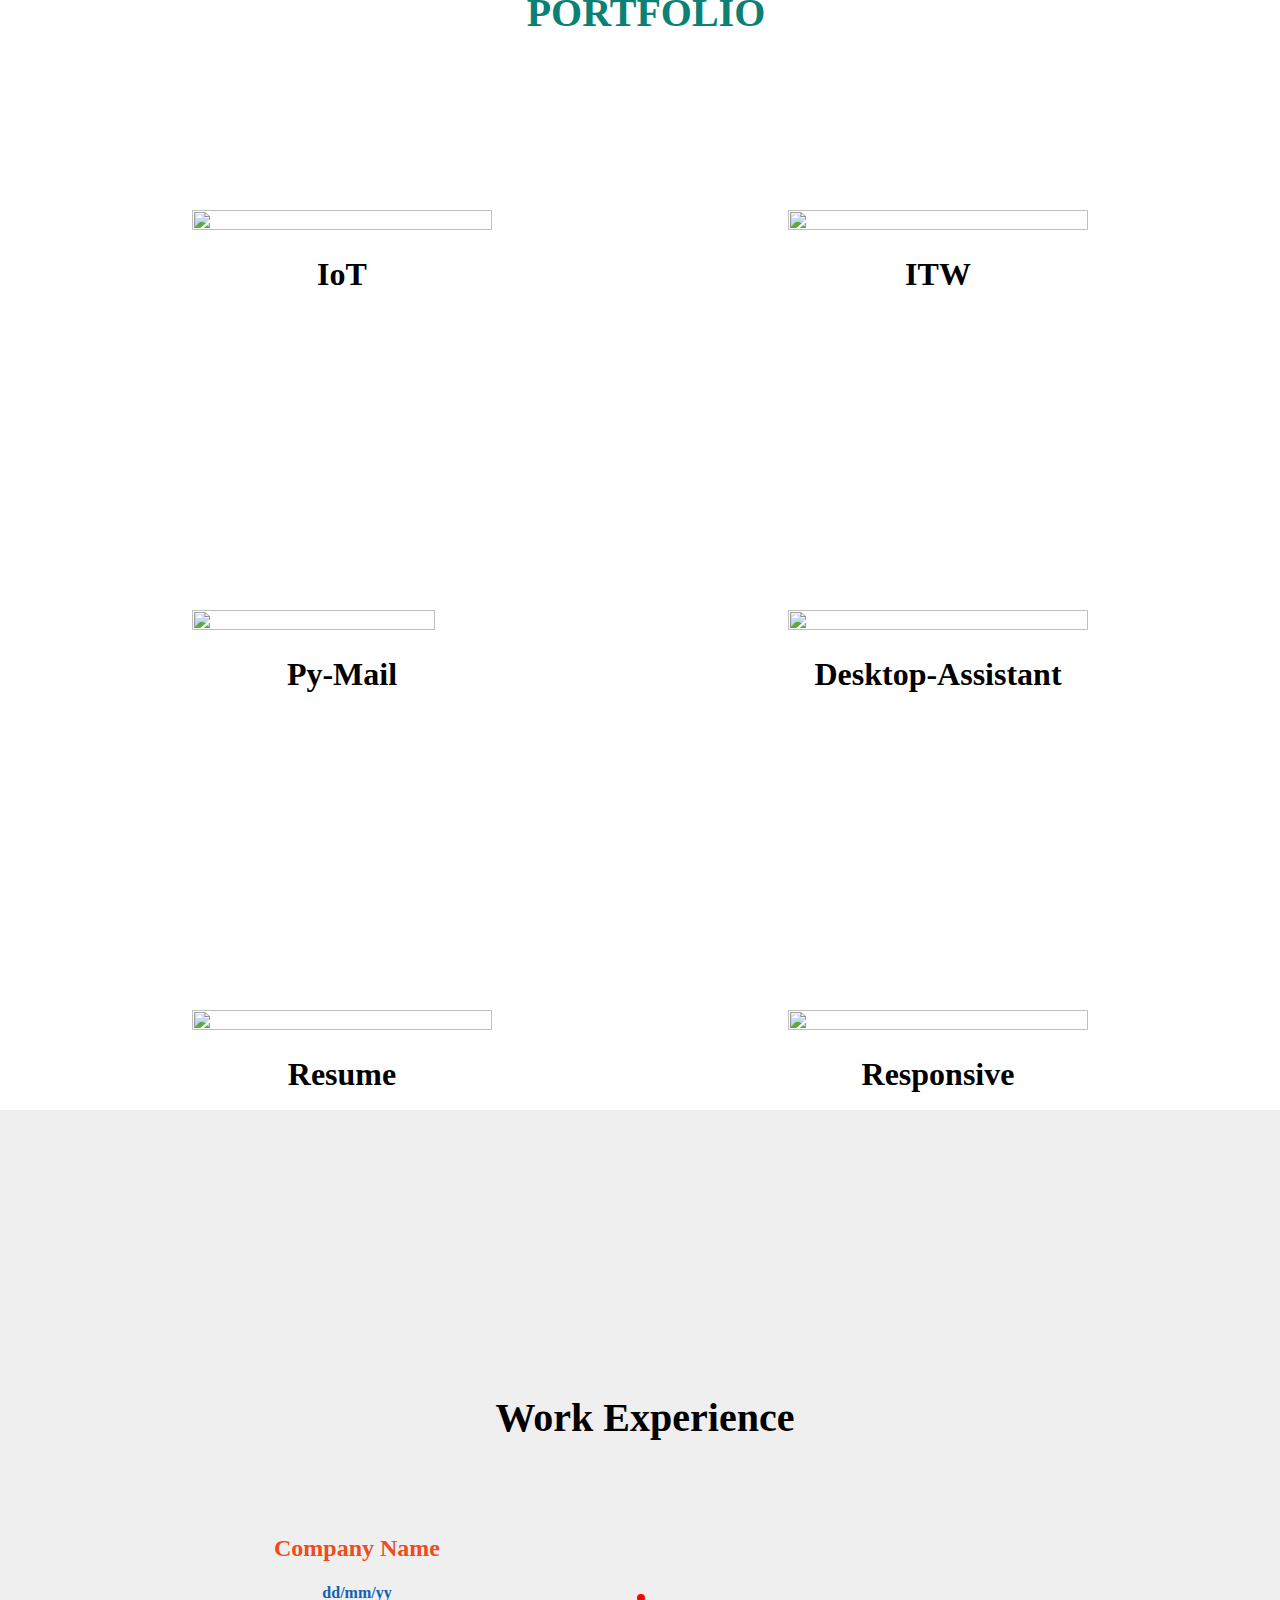
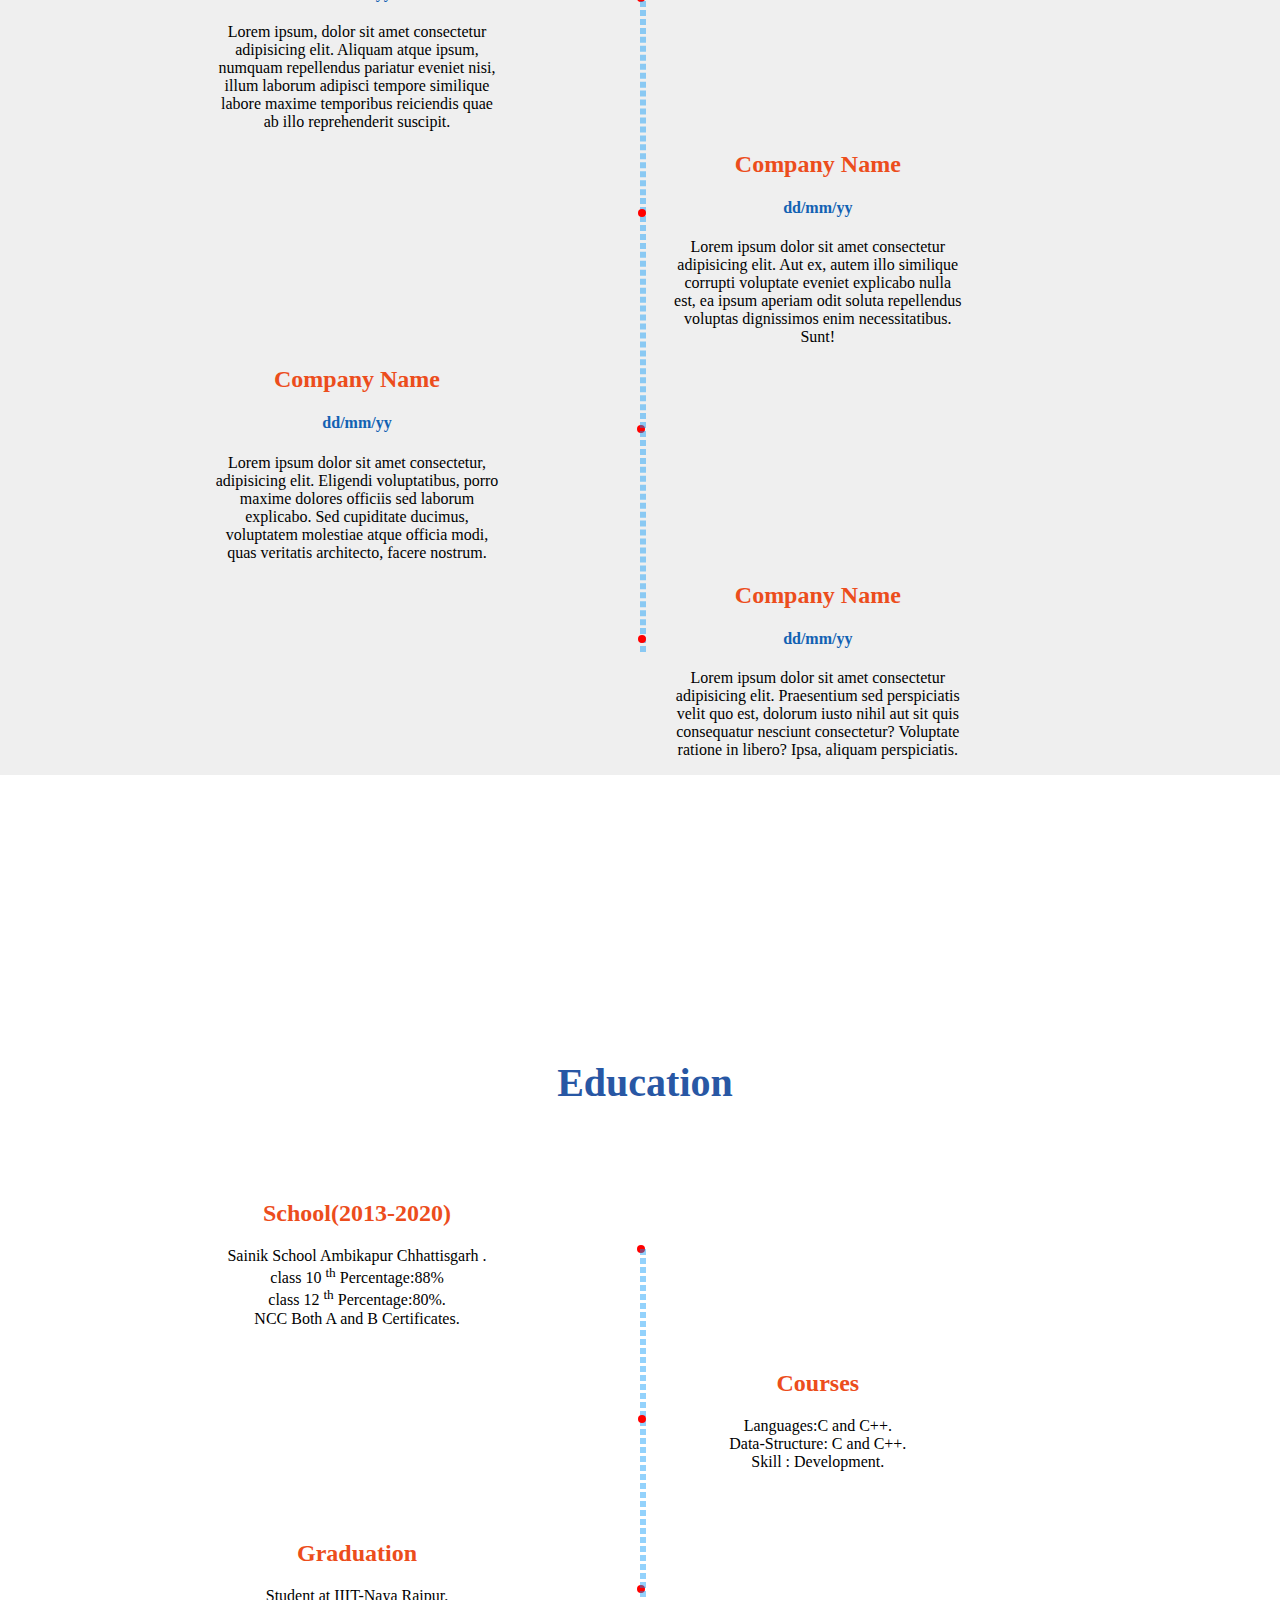
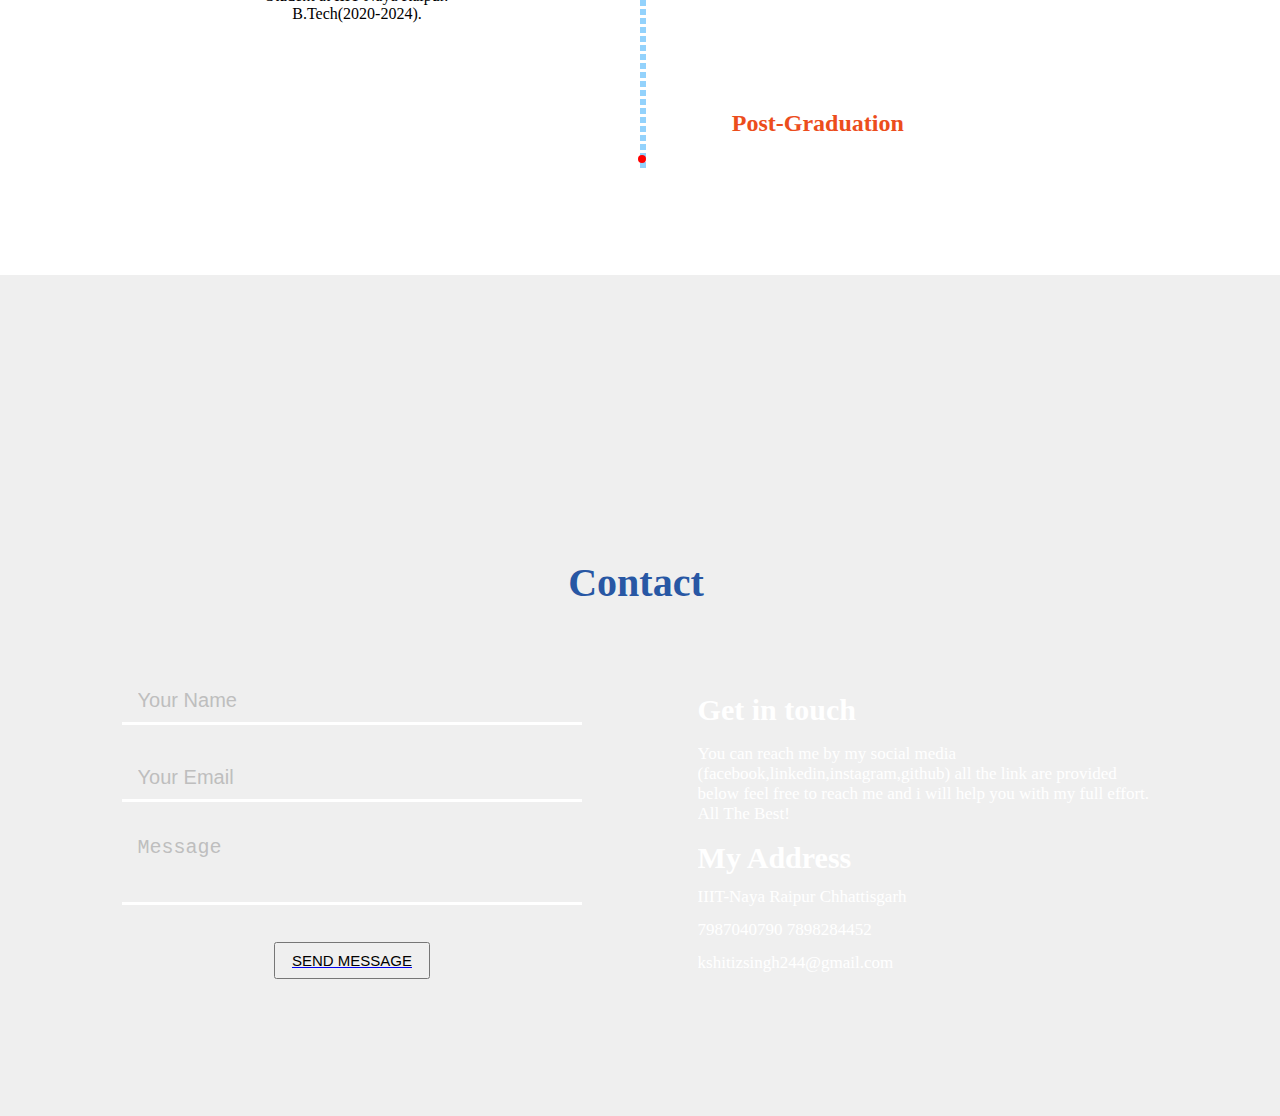
==== commit ef89e3f3: "paragraph added" ====
--- a/index.html
+++ b/index.html
@@ -1,6 +1,6 @@
-
 <!DOCTYPE html>
 <html lang="en">
+
 <head>
     <meta charset="UTF-8">
     <meta http-equiv="X-UA-Compatible" content="IE=edge">
@@ -8,100 +8,103 @@
     <title>Kshitiz Singh</title>
     <link rel="stylesheet" href="./resume2.css">
     <link href="/your-path-to-fontawesome/css/fontawesome.css" rel="stylesheet">
-    <link rel="stylesheet" href="https://use.fontawesome.com/releases/v5.5.0/css/all.css" integrity="sha384-B4dIYHKNBt8Bc12p+WXckhzcICo0wtJAoU8YZTY5qE0Id1GSseTk6S+L3BlXeVIU" crossorigin="anonymous">
+    <link rel="stylesheet" href="https://use.fontawesome.com/releases/v5.5.0/css/all.css"
+        integrity="sha384-B4dIYHKNBt8Bc12p+WXckhzcICo0wtJAoU8YZTY5qE0Id1GSseTk6S+L3BlXeVIU" crossorigin="anonymous">
 </head>
+
 <body>
     <header id="body-header">
-      <nav>
-          <ul class="horizontal-list text-center" >
-              <li>
-                  <a href="#"><b>Home</b></a>
-              </li>
-              <li>
-                <a href="#about"><b>about</b></a>
-            </li>
-            <li>
-                <a href="#sk"><b>skills</b></a>
-            </li>
-            <li>
-                <a href="#experience"><b>experience</b></a>
-            </li>
-            <li>
-                <a href="#education"><b>education</b></a>
-            </li>
-            <li>
-                <a href="#portfolio"><b>portfolio</b></a>
-            </li>
-            <li>
-                <a href="#contact"><b>contact</b></a>
-            </li>
-          </ul>
-          <div id="name">
-              <div class="text-center">
-                  <h1 id="my-name">
-                      <b>Kshitiz Kumar Singh</b>
-                  </h1>
-              </div>
-
-          </div>
-          <div class="icons">
-              <ul class="horizontal-list text-center nav-menu">
-                  <li id="linkedin">
-                      <a href="https://www.linkedin.com/in/kshitiz-singh-09a50a201/" target="_blank">
-
-                        <img class="icon" src="./img/linkedin-icon-12.png" alt="">
-                      </a>
-                  </li>
-                  <li>
-                      <a href="https://github.com/Kshitizsingh452" target="_blank">
-                          <img class="icon" src="./img/githyb.png" alt="" >
-                        
-                      </a>
-                  </li>
-                  <li>
-                    <a href="#">
-                        <img class="icon" src="./img/fb.jpeg" alt="">
-                    </a>
-                </li>
-                <li>
-                    <a href="#">
-                        <img class="icon" src="./img/insta.jpeg" alt="">
-                    </a>
-                </li>
-                <li>
-                    <a href="https://www.hackerearth.com/@kshitizsingh244" target="_blank">
-                        <img class="icon" src="./img/hakker.png" alt="">
-                    </a>
-                </li>
-              </ul>
-
-          </div>
-
-      </nav>
+        <nav>
+            <ul class="horizontal-list text-center">
+                <li>
+                    <a href="#"><b>Home</b></a>
+                </li>
+                <li>
+                    <a href="#about"><b>about</b></a>
+                </li>
+                <li>
+                    <a href="#sk"><b>skills</b></a>
+                </li>
+                <li>
+                    <a href="#experience"><b>experience</b></a>
+                </li>
+                <li>
+                    <a href="#education"><b>education</b></a>
+                </li>
+                <li>
+                    <a href="#portfolio"><b>portfolio</b></a>
+                </li>
+                <li>
+                    <a href="#contact"><b>contact</b></a>
+                </li>
+            </ul>
+            <div id="name">
+                <div class="text-center">
+                    <h1 id="my-name">
+                        <b>Kshitiz Kumar Singh</b>
+                    </h1>
+                </div>
+
+            </div>
+            <div class="icons">
+                <ul class="horizontal-list text-center nav-menu">
+                    <li id="linkedin">
+                        <a href="https://www.linkedin.com/in/kshitiz-singh-09a50a201/" target="_blank">
+
+                            <img class="icon" src="./img/linkedin-icon-12.png" alt="">
+                        </a>
+                    </li>
+                    <li>
+                        <a href="https://github.com/Kshitizsingh452" target="_blank">
+                            <img class="icon" src="./img/githyb.png" alt="">
+
+                        </a>
+                    </li>
+                    <li>
+                        <a href="#">
+                            <img class="icon" src="./img/fb.jpeg" alt="">
+                        </a>
+                    </li>
+                    <li>
+                        <a href="#">
+                            <img class="icon" src="./img/insta.jpeg" alt="">
+                        </a>
+                    </li>
+                    <li>
+                        <a href="https://www.hackerearth.com/@kshitizsingh244" target="_blank">
+                            <img class="icon" src="./img/hakker.png" alt="">
+                        </a>
+                    </li>
+                </ul>
+
+            </div>
+
+        </nav>
     </header>
     <main>
         <Section id="about">
-          <div id="my-image">
-              <img src="./img/p2.jpeg" alt="not shown">
-              <div>
-                  <p >
-                      Student at IIIT-Naya Raipur  B.Tech(computer and science engineering). Languages known : c,c++,java,python.
-                      
-                      Projects done: <span>IoT Based Health and Saftey monituring System for construction workers,
-                        Text to speech converter ,Python mail client.</span>
-                      courses done: introduction to C++, Data structure With c/c++,Web-development.
-                      
-                  </p>
-              </div>
-          </div>
+            <div id="my-image">
+                <img src="./img/p2.jpeg" alt="not shown">
+                <div>
+                    <p>
+                        Student at IIIT-Naya Raipur B.Tech(computer and science engineering). Languages known :
+                        c,c++,java,python.
+
+                        Projects done: <span>IoT Based Health and Saftey monituring System for construction workers,
+                            Text to speech converter ,Python mail client.</span>
+                        courses done: introduction to C++, Data structure With c/c++,Web-development.
+
+                    </p>
+                </div>
+            </div>
         </Section>
         <section id="sk">
-            
+
             <h1 class="section-heading mb75px " id="s1">
                 <span id="image">
-                    <i  class="fas fa-chalkboard-teacher"></i>
+                    <i class="fas fa-chalkboard-teacher"></i>
                 </span>
-                <span > SKILLS </span>
+                <span> SKILLS </span>
             </h1>
 
             <!-- <div class="skills-display">
@@ -209,8 +212,8 @@
 
 
         </section>
-    
-    <!-- <section id="portfolio">
+
+        <!-- <section id="portfolio">
         <h1 class="section-heading red ">
             <span id="image">
                 <i class="fas fa-briefcase"></i>
@@ -273,64 +276,77 @@
 
         
     </section> -->
-    <section id="portfolio">
-        <h1 class="section-heading red " id="pf">
-            <span id="image">
-                <i class="fas fa-briefcase"></i>
-            </span>
-            <span id="port"> PORTFOLIO </span>
-        </h1>
-        <div class="projects">
-
-
-            <div class="imgdiv">
-               <div>
-                <img class="imagefix" src="https://images.unsplash.com/photo-1558346490-a72e53ae2d4f?ixid=MnwxMjA3fDB8MHxwaG90by1wYWdlfHx8fGVufDB8fHx8&ixlib=rb-1.2.1&auto=format&fit=crop&w=2070&q=80" alt="">
-
-               </div> 
-               
-               <a style="text-decoration: none; " href="https://github.com/SoumyaRanjanPatnaik/iCAP-Dashboard" target="_blank">
-               <h1  >IoT</h1>
-                       
-            </a>
-            </div>
-            <div class="imgdiv">
-                <div>
-<img class="imagefix" src="https://images.unsplash.com/photo-1519558260268-cde7e03a0152?ixid=MnwxMjA3fDB8MHxwaG90by1wYWdlfHx8fGVufDB8fHx8&ixlib=rb-1.2.1&auto=format&fit=crop&w=2070&q=80" alt="">
-                </div>
-                <h1>ITW</h1>
-            </div>
-            <div class="imgdiv">
-                <div>
-
-             <img class="imagefixpy" src="https://images.unsplash.com/photo-1596526131083-e8c633c948d2?ixid=MnwxMjA3fDB8MHxwaG90by1wYWdlfHx8fGVufDB8fHx8&ixlib=rb-1.2.1&auto=format&fit=crop&w=3174&q=80" alt="">
-                </div>
-                <h1>Py-Mail</h1>
-            </div>
-            <div class="imgdiv">
-                <div>
-                    <img class="imagefix" src="https://images.unsplash.com/photo-1568910748155-01ca989dbdd6?ixlib=rb-1.2.1&ixid=MnwxMjA3fDB8MHxwaG90by1wYWdlfHx8fGVufDB8fHx8&auto=format&fit=crop&w=2070&q=80" alt="">
-
-
-                </div>
-                <h1>Desktop-Assistant</h1>
-            </div>
-            <div class="imgdiv">
-                <div>
-                    <img class="imagefix" src="https://images.unsplash.com/photo-1568910748155-01ca989dbdd6?ixlib=rb-1.2.1&ixid=MnwxMjA3fDB8MHxwaG90by1wYWdlfHx8fGVufDB8fHx8&auto=format&fit=crop&w=2070&q=80" alt="">
-                   
-                </div>
-                <h1>Resume</h1>
-            </div>
-            <div class="imgdiv">
-                <div>
-                <img class="imagefix" src="https://images.unsplash.com/photo-1558346490-a72e53ae2d4f?ixid=MnwxMjA3fDB8MHxwaG90by1wYWdlfHx8fGVufDB8fHx8&ixlib=rb-1.2.1&auto=format&fit=crop&w=2070&q=80" alt="">
-
-                </div>
-                <h1>Responsive</h1>
-            </div>
-        </div>
-    </section>
+        <section id="portfolio">
+            <h1 class="section-heading red " id="pf">
+                <span id="image">
+                    <i class="fas fa-briefcase"></i>
+                </span>
+                <span id="port"> PORTFOLIO </span>
+            </h1>
+            <div class="projects">
+
+
+                <div class="imgdiv">
+                    <div>
+                        <img class="imagefix"
+                            src="https://images.unsplash.com/photo-1558346490-a72e53ae2d4f?ixid=MnwxMjA3fDB8MHxwaG90by1wYWdlfHx8fGVufDB8fHx8&ixlib=rb-1.2.1&auto=format&fit=crop&w=2070&q=80"
+                            alt="">
+
+                    </div>
+
+                    <a style="text-decoration: none; " href="https://github.com/SoumyaRanjanPatnaik/iCAP-Dashboard"
+                        target="_blank">
+                        <h1>IoT</h1>
+
+                    </a>
+                </div>
+                <div class="imgdiv">
+                    <div>
+                        <img class="imagefix"
+                            src="https://images.unsplash.com/photo-1519558260268-cde7e03a0152?ixid=MnwxMjA3fDB8MHxwaG90by1wYWdlfHx8fGVufDB8fHx8&ixlib=rb-1.2.1&auto=format&fit=crop&w=2070&q=80"
+                            alt="">
+                    </div>
+                    <h1>ITW</h1>
+                </div>
+                <div class="imgdiv">
+                    <div>
+
+                        <img class="imagefixpy"
+                            src="https://images.unsplash.com/photo-1596526131083-e8c633c948d2?ixid=MnwxMjA3fDB8MHxwaG90by1wYWdlfHx8fGVufDB8fHx8&ixlib=rb-1.2.1&auto=format&fit=crop&w=3174&q=80"
+                            alt="">
+                    </div>
+                    <h1>Py-Mail</h1>
+                </div>
+                <div class="imgdiv">
+                    <div>
+                        <img class="imagefix"
+                            src="https://images.unsplash.com/photo-1568910748155-01ca989dbdd6?ixlib=rb-1.2.1&ixid=MnwxMjA3fDB8MHxwaG90by1wYWdlfHx8fGVufDB8fHx8&auto=format&fit=crop&w=2070&q=80"
+                            alt="">
+
+
+                    </div>
+                    <h1>Desktop-Assistant</h1>
+                </div>
+                <div class="imgdiv">
+                    <div>
+                        <img class="imagefix"
+                            src="https://images.unsplash.com/photo-1568910748155-01ca989dbdd6?ixlib=rb-1.2.1&ixid=MnwxMjA3fDB8MHxwaG90by1wYWdlfHx8fGVufDB8fHx8&auto=format&fit=crop&w=2070&q=80"
+                            alt="">
+
+                    </div>
+                    <h1>Resume</h1>
+                </div>
+                <div class="imgdiv">
+                    <div>
+                        <img class="imagefix"
+                            src="https://images.unsplash.com/photo-1558346490-a72e53ae2d4f?ixid=MnwxMjA3fDB8MHxwaG90by1wYWdlfHx8fGVufDB8fHx8&ixlib=rb-1.2.1&auto=format&fit=crop&w=2070&q=80"
+                            alt="">
+
+                    </div>
+                    <h1>Responsive</h1>
+                </div>
+            </div>
+        </section>
         <section id="Experience">
             <h1 class="section-heading mb75px">
                 <span>
@@ -338,25 +354,49 @@
                 </span>
                 <span>Work Experience</span>
             </h1>
-         <div class="timeline">
-             <div class="timeline-box">
-              
-             </div>
-             <div class="timeline-box">
-                 
-            </div>
-            <div class="timeline-box">
-                 
-            </div>
-            <div class="timeline-box">
-                 
-            </div>
-            <div class="timeline-divider">
-                <div class="timeline-traveller">
-                    <i class="fas fa-plane"></i>
-                </div>
-            </div>
-         </div>
+            <div class="timeline">
+                <div class="timeline-box">
+                    <h2>Company Name</h2>
+                    <h4> dd/mm/yy </h4>
+                    <p>
+                        Lorem ipsum, dolor sit amet consectetur adipisicing elit. Aliquam atque ipsum, numquam
+                        repellendus pariatur eveniet nisi, illum laborum adipisci tempore similique labore maxime
+                        temporibus reiciendis quae ab illo reprehenderit suscipit.
+                    </p>
+                </div>
+                <div class="timeline-box">
+                    <h2>Company Name</h2>
+                    <h4> dd/mm/yy </h4>
+                    <p>
+                        Lorem ipsum dolor sit amet consectetur adipisicing elit. Aut ex, autem illo similique corrupti
+                        voluptate eveniet explicabo nulla est, ea ipsum aperiam odit soluta repellendus voluptas
+                        dignissimos enim necessitatibus. Sunt!
+                    </p>
+                </div>
+                <div class="timeline-box">
+                    <h2>Company Name</h2>
+                    <h4> dd/mm/yy </h4>
+                    <p>
+                        Lorem ipsum dolor sit amet consectetur, adipisicing elit. Eligendi voluptatibus, porro maxime
+                        dolores officiis sed laborum explicabo. Sed cupiditate ducimus, voluptatem molestiae atque
+                        officia modi, quas veritatis architecto, facere nostrum.
+                    </p>
+                </div>
+                <div class="timeline-box">
+                    <h2>Company Name</h2>
+                    <h4> dd/mm/yy </h4>
+                    <p>
+                        Lorem ipsum dolor sit amet consectetur adipisicing elit. Praesentium sed perspiciatis velit quo
+                        est, dolorum iusto nihil aut sit quis consequatur nesciunt consectetur? Voluptate ratione in
+                        libero? Ipsa, aliquam perspiciatis.
+                    </p>
+                </div>
+                <div class="timeline-divider">
+                    <div class="timeline-traveller">
+                        <i class="fas fa-plane"></i>
+                    </div>
+                </div>
+            </div>
 
         </section>
         <section id="Education">
@@ -366,31 +406,48 @@
                 </span>
                 <span>Education</span>
             </h1>
-         <div class="timeline">
-             <div class="timeline-box">
-              
-             </div>
-             <div class="timeline-box">
-                 
-            </div>
-            <div class="timeline-box">
-                 
-            </div>
-            <div class="timeline-box">
-                 
-            </div>
-            <div class="timeline-divider">
-                <div class="timeline-traveller">
-                    <i class="fas fa-car-side"></i>
-                </div>
-            </div>
-         </div>
+            <div class="timeline">
+                <div class="timeline-box">
+                    <h2>School(2013-2020)</h2>
+
+                    <p>
+                        Sainik School Ambikapur Chhattisgarh . <br>
+                        class 10 <sup>th</sup> Percentage:88% <br>
+                        class 12 <sup>th</sup> Percentage:80%. <br>
+                        NCC Both A and B Certificates.
+
+                    </p>
+                </div>
+                <div class="timeline-box">
+                    <h2>Courses</h2>
+                    <p>
+                        Languages:C and C++. <br>
+                        Data-Structure: C and C++. <br>
+                        Skill : Development.
+                    </p>
+                </div>
+                <div class="timeline-box">
+                    <h2>Graduation</h2>
+                    <p>
+                        Student at IIIT-Naya Raipur. <br>
+                        B.Tech(2020-2024).
+                    </p>
+                </div>
+                <div class="timeline-box">
+                    <h2>Post-Graduation</h2>
+                </div>
+                <div class="timeline-divider">
+                    <div class="timeline-traveller">
+                        <i class="fas fa-car-side"></i>
+                    </div>
+                </div>
+            </div>
 
         </section>
-        
-            
-       
-            <!-- <div class="anime">
+
+
+
+        <!-- <div class="anime">
                 <div class="contacts">
                     <h1 id="con">
                         <span id="im">
@@ -408,7 +465,7 @@
                 </div>
         </div>
          -->
-         <section id="contact" style="background-repeat: no-repeat;">
+        <section id="contact" style="background-repeat: no-repeat;">
             <div class="section-heading">
                 <i class="far fa-address-card"></i><span>Contact</span>
             </div>
@@ -418,7 +475,8 @@
                         <div><input type="text" placeholder="Your Name" class="input-field" required></div>
                         <div><input type="email" placeholder="Your Email" class="input-field" required></div>
                         <div><textarea class="input-field" placeholder="Message"></textarea></div>
-                        <div><a href="kshitizsingh244@gmail.com"><input type="button" class="white-border-transparent-button" id="submit" value="SEND MESSAGE"></a></div>
+                        <div><a href="kshitizsingh244@gmail.com"><input type="button"
+                                    class="white-border-transparent-button" id="submit" value="SEND MESSAGE"></a></div>
                     </form>
                 </div>
                 <div class="address-container">
@@ -456,38 +514,38 @@
                 <ul class="horizontal-list text-center nav-menu">
                     <li id="linkedin">
                         <a href="https://www.linkedin.com/in/kshitiz-singh-09a50a201/" target="_blank">
-  
-                          <img class="icon" src="./img/linkedin-icon-12.png" alt="">
+
+                            <img class="icon" src="./img/linkedin-icon-12.png" alt="">
                         </a>
                     </li>
                     <li>
                         <a href="https://github.com/Kshitizsingh452" target="_blank">
-                            <img class="icon" src="./img/githyb.png" alt="" >
-                          
-                        </a>
-                    </li>
-                    <li>
-                      <a href="#">
-                          <img class="icon" src="./img/fb.jpeg" alt="">
-                      </a>
-                  </li>
-                  <li>
-                      <a href="#">
-                          <img class="icon" src="./img/insta.jpeg" alt="">
-                      </a>
-                  </li>
-                  <li>
-                      <a href="https://www.hackerearth.com/@kshitizsingh244" target="_blank">
-                          <img class="icon" src="./img/hakker.png" alt="">
-                      </a>
-                  </li>
+                            <img class="icon" src="./img/githyb.png" alt="">
+
+                        </a>
+                    </li>
+                    <li>
+                        <a href="#">
+                            <img class="icon" src="./img/fb.jpeg" alt="">
+                        </a>
+                    </li>
+                    <li>
+                        <a href="#">
+                            <img class="icon" src="./img/insta.jpeg" alt="">
+                        </a>
+                    </li>
+                    <li>
+                        <a href="https://www.hackerearth.com/@kshitizsingh244" target="_blank">
+                            <img class="icon" src="./img/hakker.png" alt="">
+                        </a>
+                    </li>
                 </ul>
-  
-            </div>
-  
+
+            </div>
+
         </section>
         </section>
     </main>
 </body>
-</html>
-
+
+</html>--- a/resume2.css
+++ b/resume2.css
@@ -449,7 +449,7 @@
 .timeline{
     position: relative;
     width: 75%;
-    border: 2px solid black;
+    /* border: 2px solid black; */
 
 }
 .timeline-box{
@@ -457,7 +457,7 @@
     width: 30%;
     left: 5%;
     min-height: 150px;
-    border: 2px solid black ;
+    /* border: 2px solid black ; */
 margin: 5px;
 }
 .timeline-box:nth-child(2n){
@@ -506,7 +506,7 @@
 .timeline{
     position: relative;
     width: 75%;
-    border: 2px solid black;
+    /* border: 2px solid black; */
 
 }
 .timeline-box{
@@ -514,13 +514,23 @@
     width: 30%;
     left: 5%;
     min-height: 150px;
-    border: 2px solid black ;
+    /* border: 2px solid black ; */
 margin: 5px;
+text-align: center;
 }
 .timeline-box:nth-child(2n){
     left: 53%;
 
 }
+.timeline-box h2{
+color: #ec4d1c;
+
+}
+.timeline-box h4{
+    color: #1262b3;
+    font-weight: 900;
+    
+    }
 .timeline-box:nth-child(2n+1)::after{
     content: '';
     border-radius: 50%;
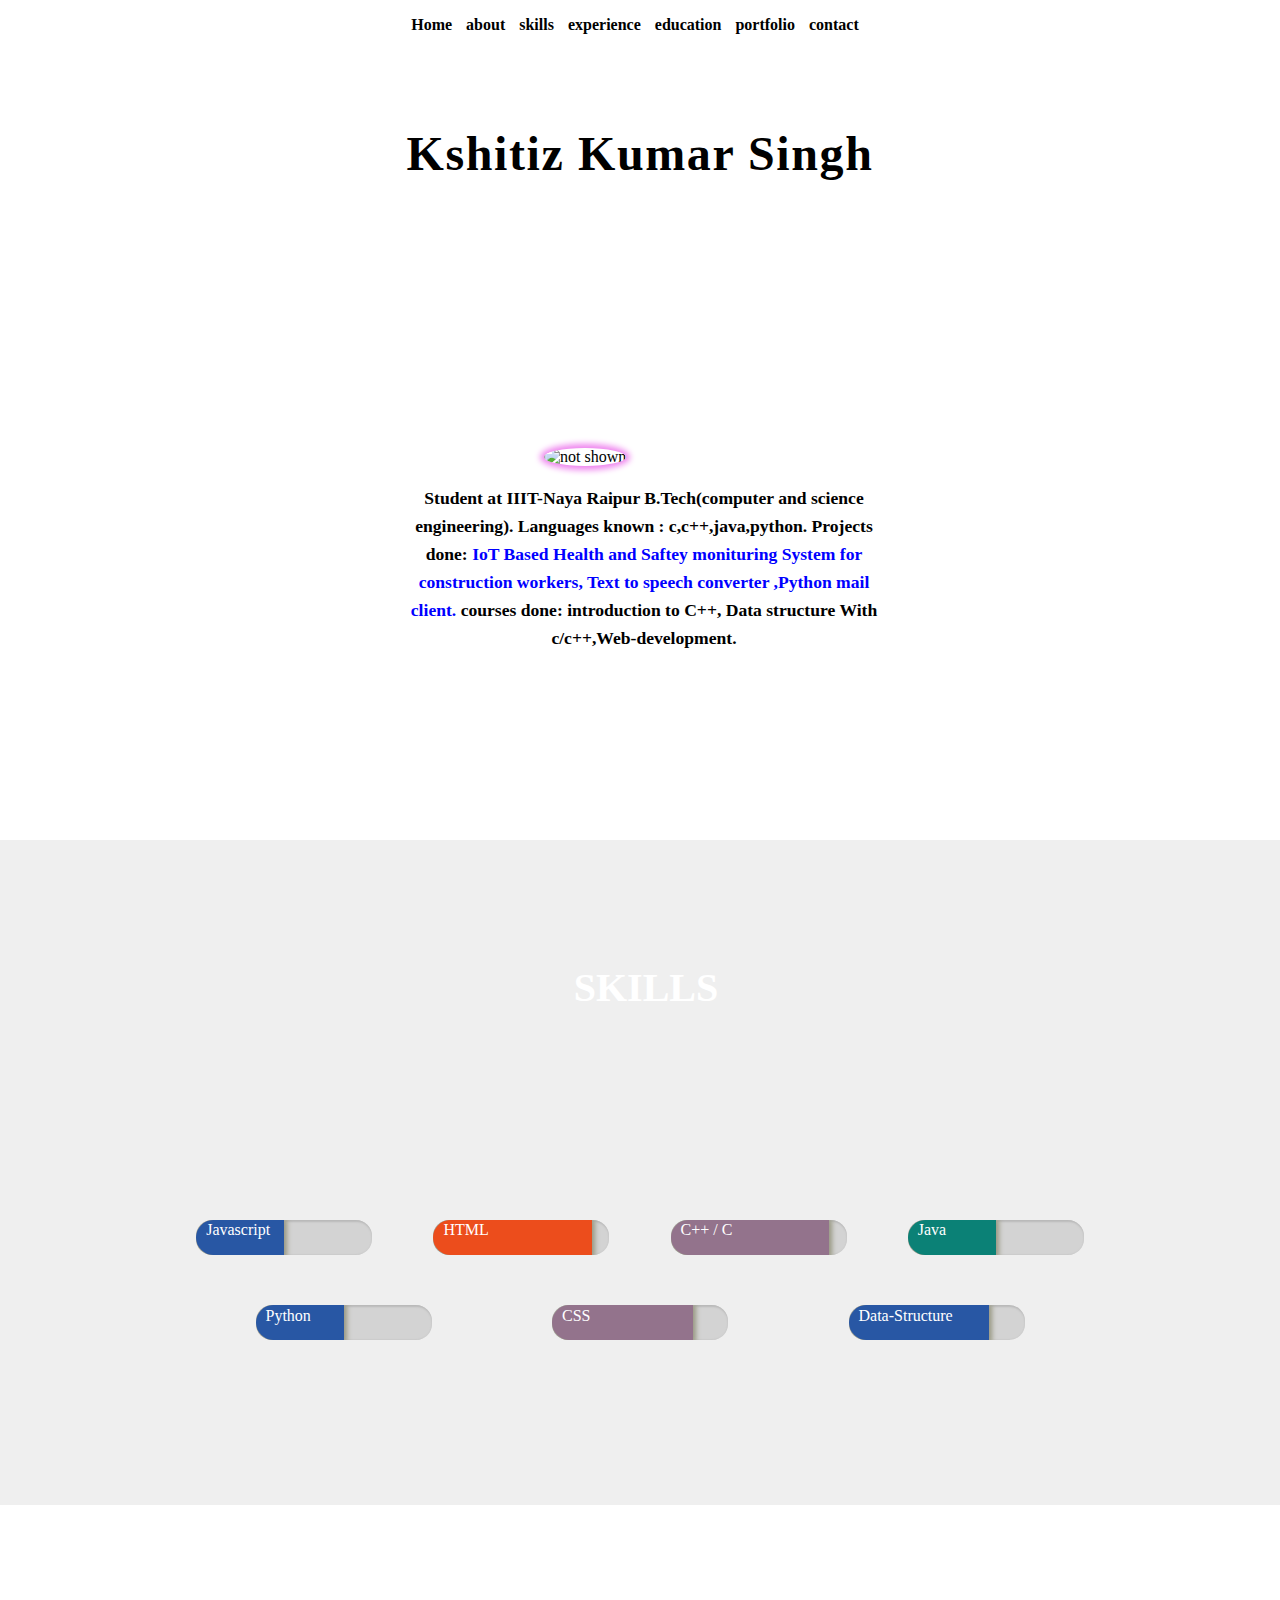
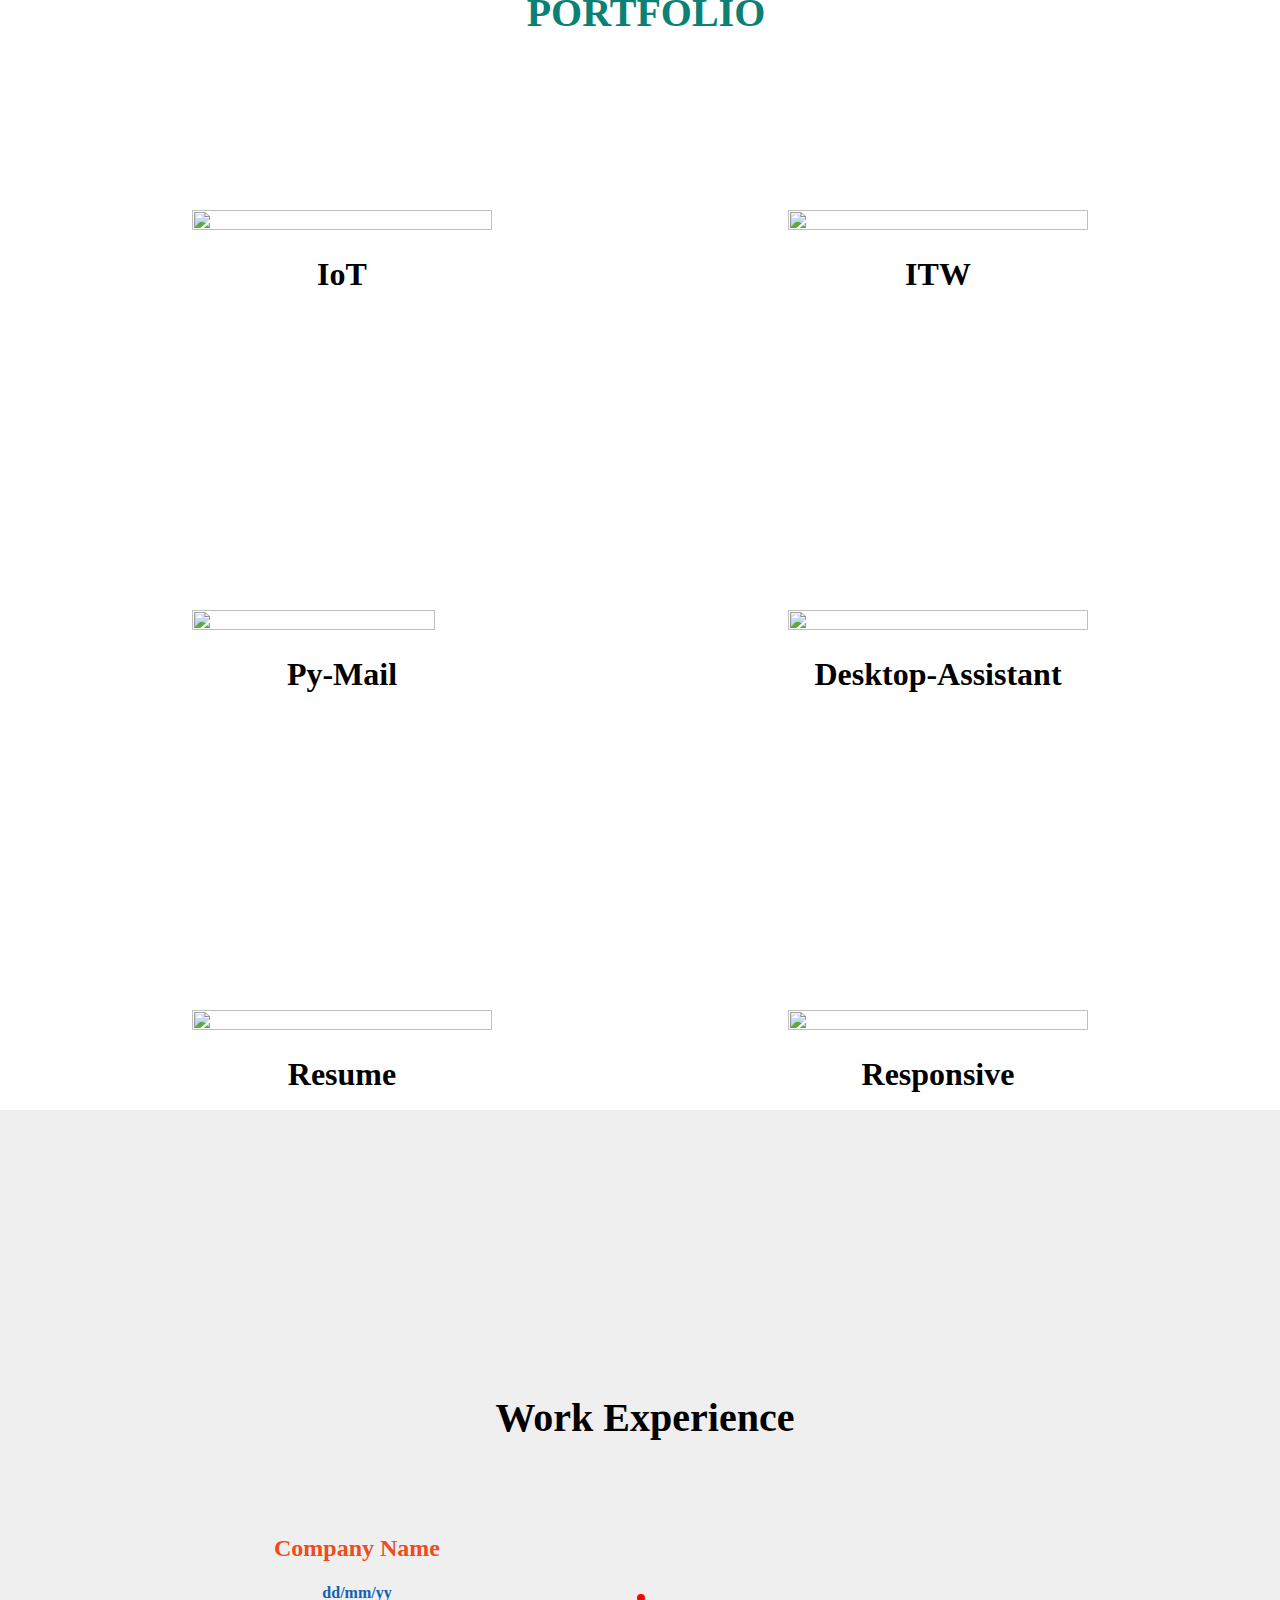
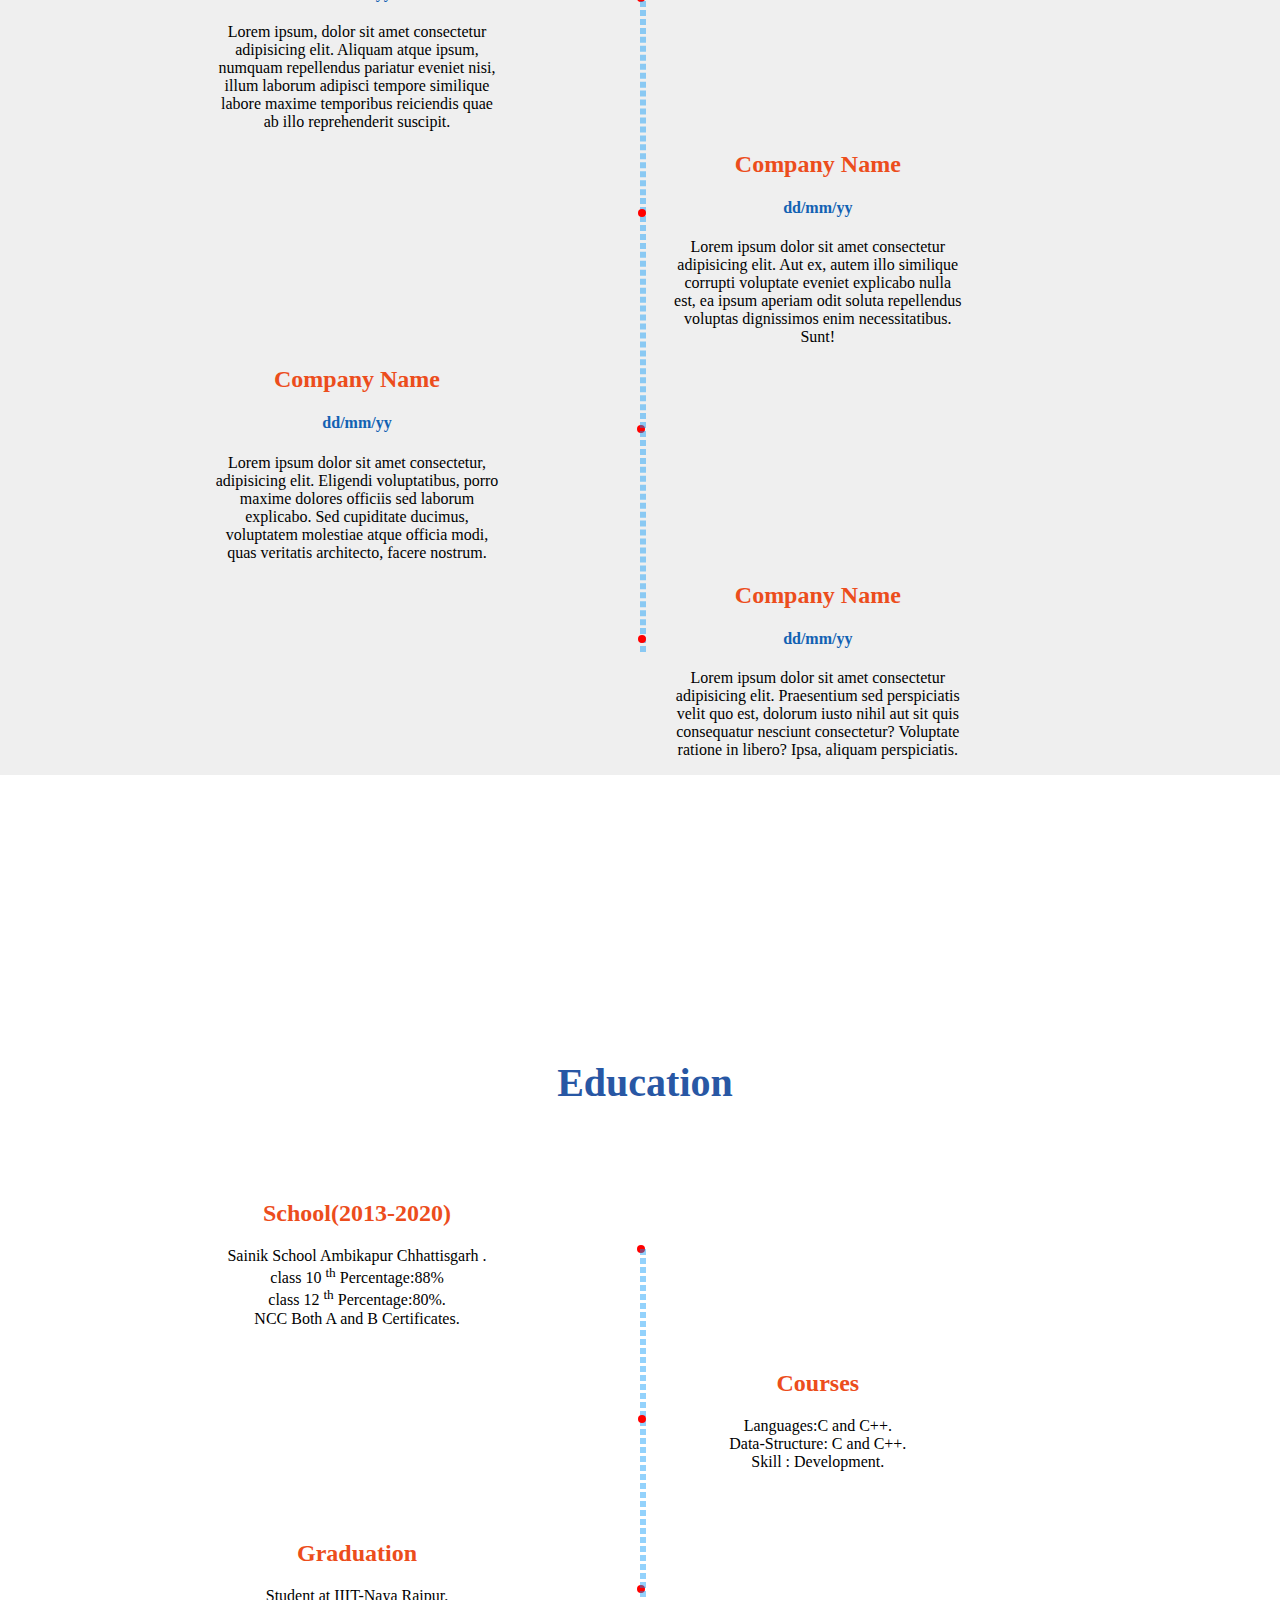
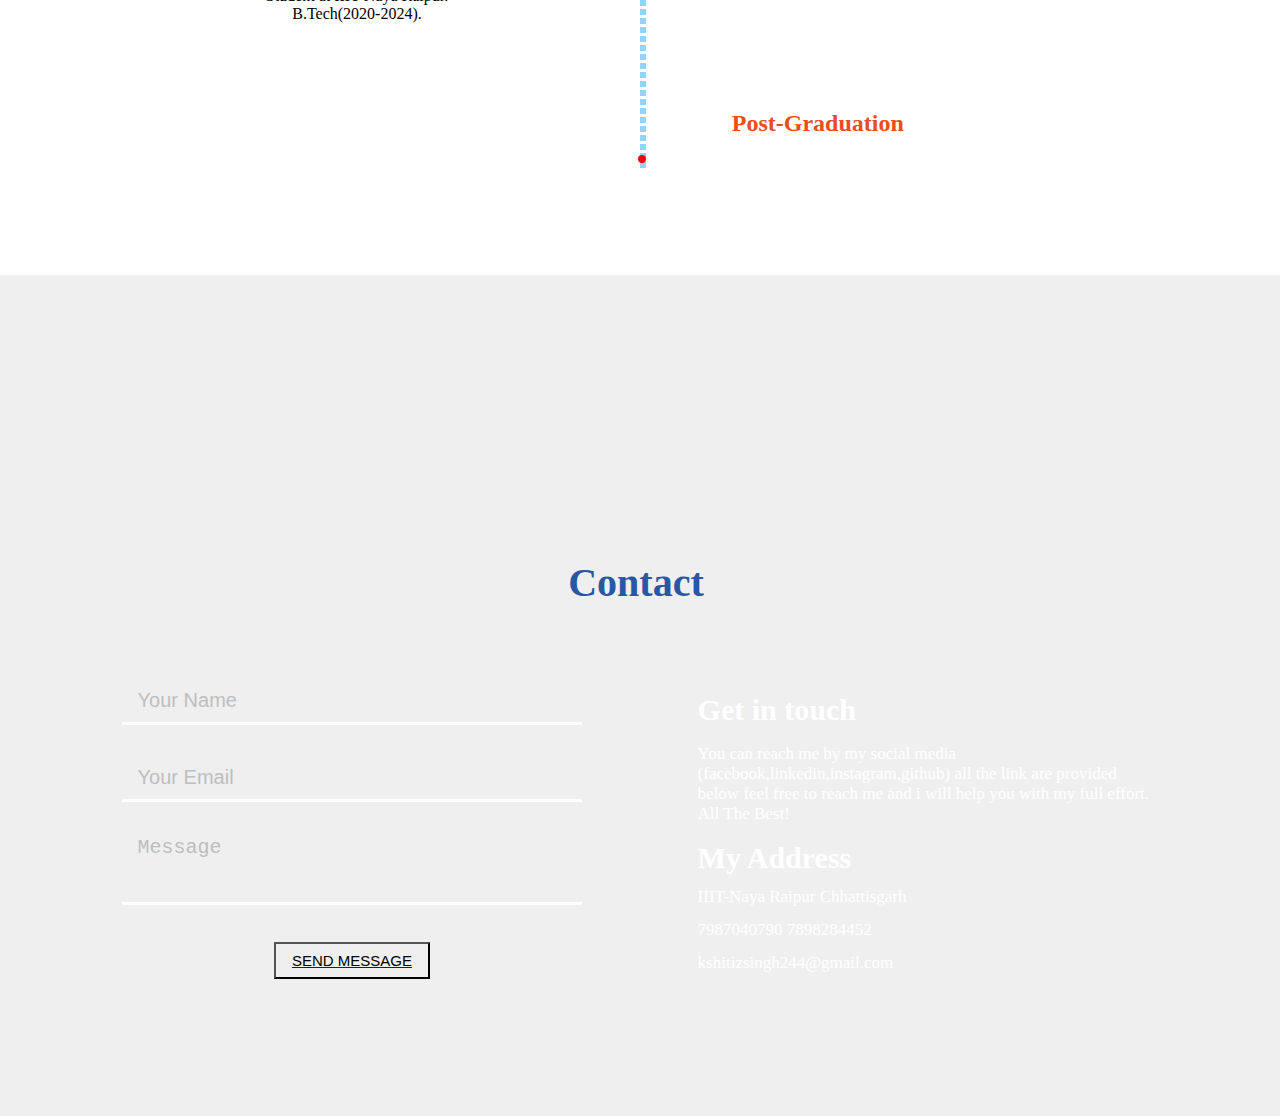
==== commit f0fb2edb: "animations added" ====
--- a/index.html
+++ b/index.html
@@ -7,6 +7,7 @@
     <meta name="viewport" content="width=device-width, initial-scale=1.0">
     <title>Kshitiz Singh</title>
     <link rel="stylesheet" href="./resume2.css">
+    <link rel="stylesheet" href="./responsive.css">
     <link href="/your-path-to-fontawesome/css/fontawesome.css" rel="stylesheet">
     <link rel="stylesheet" href="https://use.fontawesome.com/releases/v5.5.0/css/all.css"
         integrity="sha384-B4dIYHKNBt8Bc12p+WXckhzcICo0wtJAoU8YZTY5qE0Id1GSseTk6S+L3BlXeVIU" crossorigin="anonymous">
@@ -46,6 +47,7 @@
                 </div>
 
             </div>
+            <!-- Icons -->
             <div class="icons">
                 <ul class="horizontal-list text-center nav-menu">
                     <li id="linkedin">
@@ -82,6 +84,7 @@
         </nav>
     </header>
     <main>
+        <!-- about -->
         <Section id="about">
             <div id="my-image">
                 <img src="./img/p2.jpeg" alt="not shown">
@@ -98,6 +101,7 @@
                 </div>
             </div>
         </Section>
+        <!-- skill section -->
         <section id="sk">
 
             <h1 class="section-heading mb75px " id="s1">
@@ -107,55 +111,7 @@
                 <span> SKILLS </span>
             </h1>
 
-            <!-- <div class="skills-display">
-
-                <div class="skill-progress">
-                    <div class="eight-five-percent  mb-blue" >
-                        <div class="skill-name">
-                            <span>C++</span>
-                        </div>
-                        
-                    </div>
-                    
-                </div>
-                <div class="skill-progress2">
-                    <div class="eight-five-percent  mb-blue" >
-                        <div class="skill-name2">
-                            <span>Java</span>
-                        </div>
-                        
-                    </div>
-                    
-                </div>
-                <div class="skill-progress3">
-                    <div class="eight-five-percent  mb-blue" >
-                        <div class="skill-name3">
-                            <span>C</span>
-                        </div>
-                        
-                    </div>
-                    
-                </div>
-
-                <div class="skill-progress4">
-                    <div class="eight-five-percent  mb-blue" >
-                        <div class="skill-name4">
-                            <span>Python</span>
-                        </div>
-                        
-                    </div>
-                    
-                </div>
-                <div class="skill-progress5">
-                    <div class="eight-five-percent  mb-blue" >
-                        <div class="skill-name5">
-                            <span>Data-Structure</span>
-                        </div>
-                        
-                    </div>
-                    
-                </div>
-            </div> -->
+           
             <div class="skills-display">
 
                 <div class="skill-progress">
@@ -213,69 +169,11 @@
 
         </section>
 
-        <!-- <section id="portfolio">
-        <h1 class="section-heading red ">
-            <span id="image">
-                <i class="fas fa-briefcase"></i>
-            </span>
-            <span> PORTFOLIO </span>
-        </h1>
-        <div class="projects">
-            <div class="p1">
-                <h1 id="webd">
-                    <a href="https://github.com/SoumyaRanjanPatnaik/iCAP-Dashboard">
-                    <img id="imagefix" src="https://images.unsplash.com/photo-1558346490-a72e53ae2d4f?ixid=MnwxMjA3fDB8MHxwaG90by1wYWdlfHx8fGVufDB8fHx8&ixlib=rb-1.2.1&auto=format&fit=crop&w=2070&q=80" alt="">
-
-                    </a>
-                </h1>
-                <div>
-                    <span>
-                        <a href="https://github.com/SoumyaRanjanPatnaik/iCAP-Dashboard">
-                        IoT
-                        </a>
-                          
-                        </span>
-                </div>
-            </div>
-            
-            <div class="p1">
-                <h1 id="webd">
-                    <a href="https://github.com/SoumyaRanjanPatnaik/iCAP-Dashboard">
-                    <img id="imagefix" src="https://images.unsplash.com/photo-1558346490-a72e53ae2d4f?ixid=MnwxMjA3fDB8MHxwaG90by1wYWdlfHx8fGVufDB8fHx8&ixlib=rb-1.2.1&auto=format&fit=crop&w=2070&q=80" alt="">
-
-                    </a>
-                </h1>
-                <div>
-                    <span>
-                        <a href="https://github.com/SoumyaRanjanPatnaik/iCAP-Dashboard">
-                        IoT
-                        </a>
-                          
-                        </span>
-                </div>
-            </div>
-            <div class="p1">
-                <h1 id="webd">
-                    <a href="https://github.com/SoumyaRanjanPatnaik/iCAP-Dashboard">
-                    <img id="imagefix" src="https://images.unsplash.com/photo-1558346490-a72e53ae2d4f?ixid=MnwxMjA3fDB8MHxwaG90by1wYWdlfHx8fGVufDB8fHx8&ixlib=rb-1.2.1&auto=format&fit=crop&w=2070&q=80" alt="">
-
-                    </a>
-                </h1>
-                <div>
-                    <span>
-                        <a href="https://github.com/SoumyaRanjanPatnaik/iCAP-Dashboard">
-                        IoT
-                        </a>
-                          
-                        </span>
-                </div>
-            </div>
-
-        </div>
-
-
         
-    </section> -->
+
+
+        
+        <!-- portfolio -->
         <section id="portfolio">
             <h1 class="section-heading red " id="pf">
                 <span id="image">
@@ -320,7 +218,7 @@
                 <div class="imgdiv">
                     <div>
                         <img class="imagefix"
-                            src="https://images.unsplash.com/photo-1568910748155-01ca989dbdd6?ixlib=rb-1.2.1&ixid=MnwxMjA3fDB8MHxwaG90by1wYWdlfHx8fGVufDB8fHx8&auto=format&fit=crop&w=2070&q=80"
+                            src="https://images.unsplash.com/photo-1487284122274-e864e9dec2bf?ixlib=rb-1.2.1&ixid=MnwxMjA3fDB8MHxwaG90by1wYWdlfHx8fGVufDB8fHx8&auto=format&fit=crop&w=2072&q=80"
                             alt="">
 
 
@@ -330,7 +228,7 @@
                 <div class="imgdiv">
                     <div>
                         <img class="imagefix"
-                            src="https://images.unsplash.com/photo-1568910748155-01ca989dbdd6?ixlib=rb-1.2.1&ixid=MnwxMjA3fDB8MHxwaG90by1wYWdlfHx8fGVufDB8fHx8&auto=format&fit=crop&w=2070&q=80"
+                            src="https://images.unsplash.com/photo-1497091071254-cc9b2ba7c48a?ixid=MnwxMjA3fDB8MHxwaG90by1wYWdlfHx8fGVufDB8fHx8&ixlib=rb-1.2.1&auto=format&fit=crop&w=2074&q=80"
                             alt="">
 
                     </div>
@@ -339,7 +237,7 @@
                 <div class="imgdiv">
                     <div>
                         <img class="imagefix"
-                            src="https://images.unsplash.com/photo-1558346490-a72e53ae2d4f?ixid=MnwxMjA3fDB8MHxwaG90by1wYWdlfHx8fGVufDB8fHx8&ixlib=rb-1.2.1&auto=format&fit=crop&w=2070&q=80"
+                            src="https://images.unsplash.com/photo-1508921340878-ba53e1f016ec?ixid=MnwxMjA3fDB8MHxwaG90by1wYWdlfHx8fGVufDB8fHx8&ixlib=rb-1.2.1&auto=format&fit=crop&w=2070&q=80"
                             alt="">
 
                     </div>
@@ -347,6 +245,8 @@
                 </div>
             </div>
         </section>
+
+        <!-- Experience -->
         <section id="Experience">
             <h1 class="section-heading mb75px">
                 <span>
@@ -399,6 +299,8 @@
             </div>
 
         </section>
+
+        <!-- Education -->
         <section id="Education">
             <h1 class="section-heading mb75px">
                 <span>
@@ -447,24 +349,7 @@
 
 
 
-        <!-- <div class="anime">
-                <div class="contacts">
-                    <h1 id="con">
-                        <span id="im">
-                            <i class="fas fa-address-book"></i>
-                            
-                        </span>  
-                    <span>Contact</span>  
-                    <div class="info">
-                       Your Name
-                     
-                    </div>
-                    
-                    </h1>
-                  
-                </div>
-        </div>
-         -->
+       <!-- Contact -->
         <section id="contact" style="background-repeat: no-repeat;">
             <div class="section-heading">
                 <i class="far fa-address-card"></i><span>Contact</span>
@@ -493,23 +378,7 @@
                     <div><i class="far fa-envelope"></i>kshitizsingh244@gmail.com</div>
                 </div>
             </div>
-            <!-- <div class="bottom-list">
-                <ul class="horizontal-list text-center social-links" style="margin: 0;">
-                    <li><a href="" ><i class="fab fa-linkedin-in"></i></a></li>
-                    <li>
-                        <a href="#" ><i class="fab fa-github"></i></a>
-                    </li>
-                    <li>
-                        <a href="#" ><i class="fab fa-instagram"></i></a>
-                    </li>
-                    <li>
-                        <a href="#" ><i class="fab fa-facebook-f"></i></a>
-                    </li>
-                    <li>
-                        <a href="#" ><i class="fab fa-hackerrank"></i></a>
-                    </li>
-                </ul>
-            </div> -->
+            <!-- Icons for contact  -->
             <div class="icons">
                 <ul class="horizontal-list text-center nav-menu">
                     <li id="linkedin">
--- a/resume2.css
+++ b/resume2.css
@@ -1,5 +1,10 @@
+*{
+    background-attachment: fixed;
+
+}
 * body{
     margin: 0px;
+
 }
 #body-header{
     height: 70vh;
@@ -10,7 +15,7 @@
 } */
 body{
     margin: 0px;
-
+     
 }
 /* body-header */
 #body-header{
@@ -174,6 +179,7 @@
     margin-bottom: 200px;
     padding-top: 40px;
     background-size: cover;
+    background-attachment: fixed;
 }
 #sk span{
     color: white;
@@ -293,14 +299,27 @@
       
   }
  
-  .projects .imagefix .imagefixpy:hover{
-    transform: scale(1.25);
-    transition: 0.3s;
-    text-shadow: 0px 0px 20px #a59f9f;
-    box-shadow: 0px 0px 6px 4px red;
-
-  }
-
+  .projects h1:hover{
+      color: red;
+  }
+  .projects .imagefix:hover
+  {
+      border-radius: 80%;
+      transform: scale(1.2);
+      box-shadow: #1262b3;
+      transition: 0.3s;
+      text-shadow: 0px 0px 20px #a59f9f;
+      box-shadow: 0px 0px 6px 4px red;
+  
+  }
+  .projects .imagefixpy:hover
+  {
+      border-radius: 80%;
+      transition: 0.3s;
+      text-shadow: 0px 0px 20px #a59f9f;
+      box-shadow: 0px 0px 6px 4px red;
+  
+  }
   .projects {
     display: flex;
     justify-content: space-between;
@@ -310,6 +329,7 @@
     align-items: space-between;
     position: relative;
     top: -100px;
+
   
 
   }
@@ -350,6 +370,8 @@
     top: -130px; */
     margin-top: 10px;
     background-size: 100% 100%;
+    background-attachment: fixed;
+
 
 
 
@@ -440,6 +462,8 @@
 background-repeat: no-repeat
 ;
 background-size: cover;
+background-attachment: fixed;
+
 }
 #Experience h1 span{
     color: black;
@@ -472,7 +496,7 @@
     background-color: red;
     position:absolute;
     top: 30%;
-    right: -50%;
+    right: -80%;
 }
 .timeline-box:nth-child(2n)::after{
     content: '';
@@ -482,7 +506,7 @@
     background-color: red;
     position:absolute;
     top: 30%;
-    left: -12.5%;
+    left: -15%;
     z-index: 5;
 }
 .timeline-divider{
@@ -490,10 +514,18 @@
     height: 75%;
     width: 0;
     border: 3px dashed #0096fa6b;
-    top: 10%;
+    top: 40%;
     left: 50%;
    
 }
+
+@media screen and (max-width:800px) {
+    .timeline-divider {
+
+        left: 5%;
+      }
+}
+
 .timeline-traveller{
     position: sticky;
     top: 25%;
--- a/responsive.css
+++ b/responsive.css
@@ -0,0 +1,53 @@
+/* for nav bar  */
+@media only screen and (max-width: 768px) {
+    nav {
+      margin: 0px 4px;
+    }
+  }
+  /* education and experience */
+  @media only screen and (max-width: 768px) {
+    .timeline {
+      width: 100%;
+      min-width: 0;
+    }
+    .timeline-divider {
+      height: 85%;
+      left: 5%;
+    }
+    .timeline-box {
+      margin: 2em;
+      width: 85%;
+    }
+    .timeline-box:nth-child(2n) {
+      left: 5%;
+    }
+  }
+  /* about */
+  
+      @media only screen and (max-width:568px) {
+
+     #about p{
+         width: 100%;
+         font-size: x-small;
+         text-align: center;
+         height: fit-content;
+         min-width: 0;
+         right: 60%;
+         
+     }
+          
+      }
+  
+
+  /* portfolio */
+
+       @media only screen and (max-width:768px) {
+         #portfolio .imagediv {
+             
+
+         }
+          
+      }  
+
+
+  
